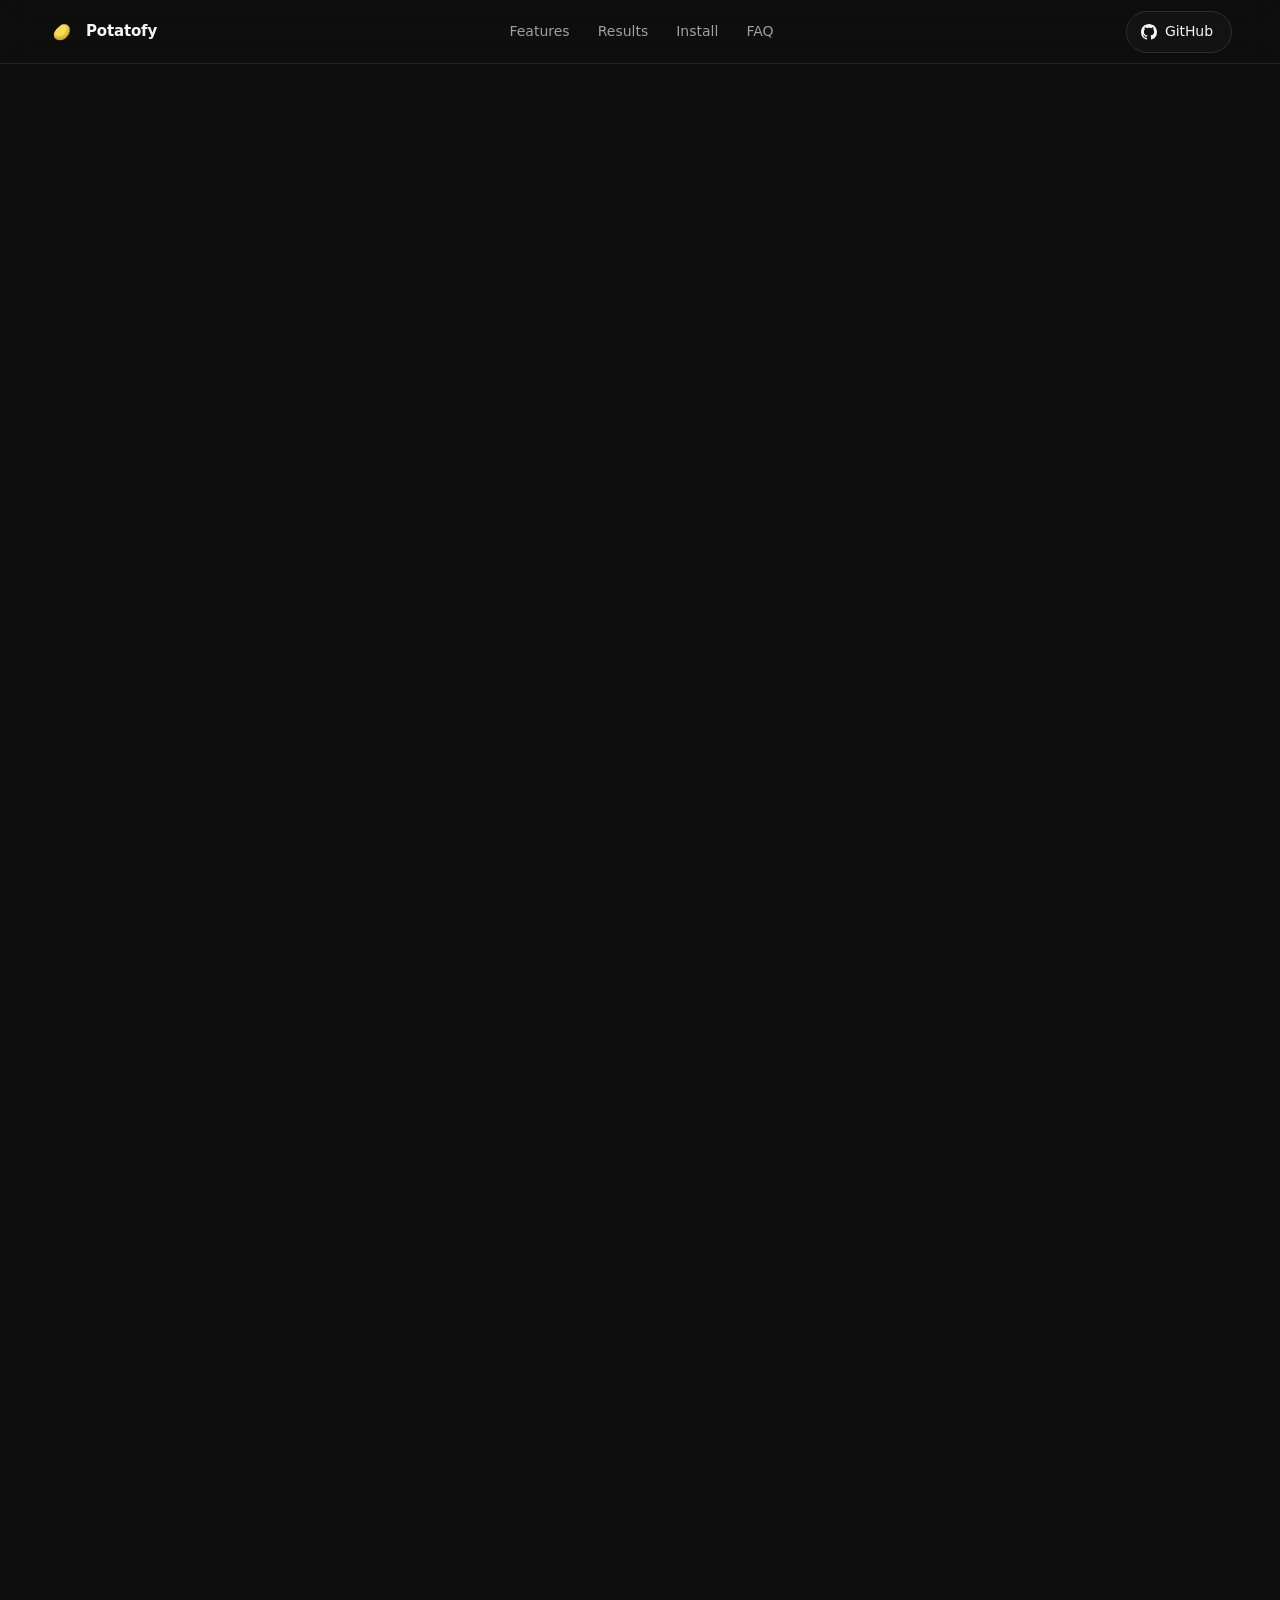
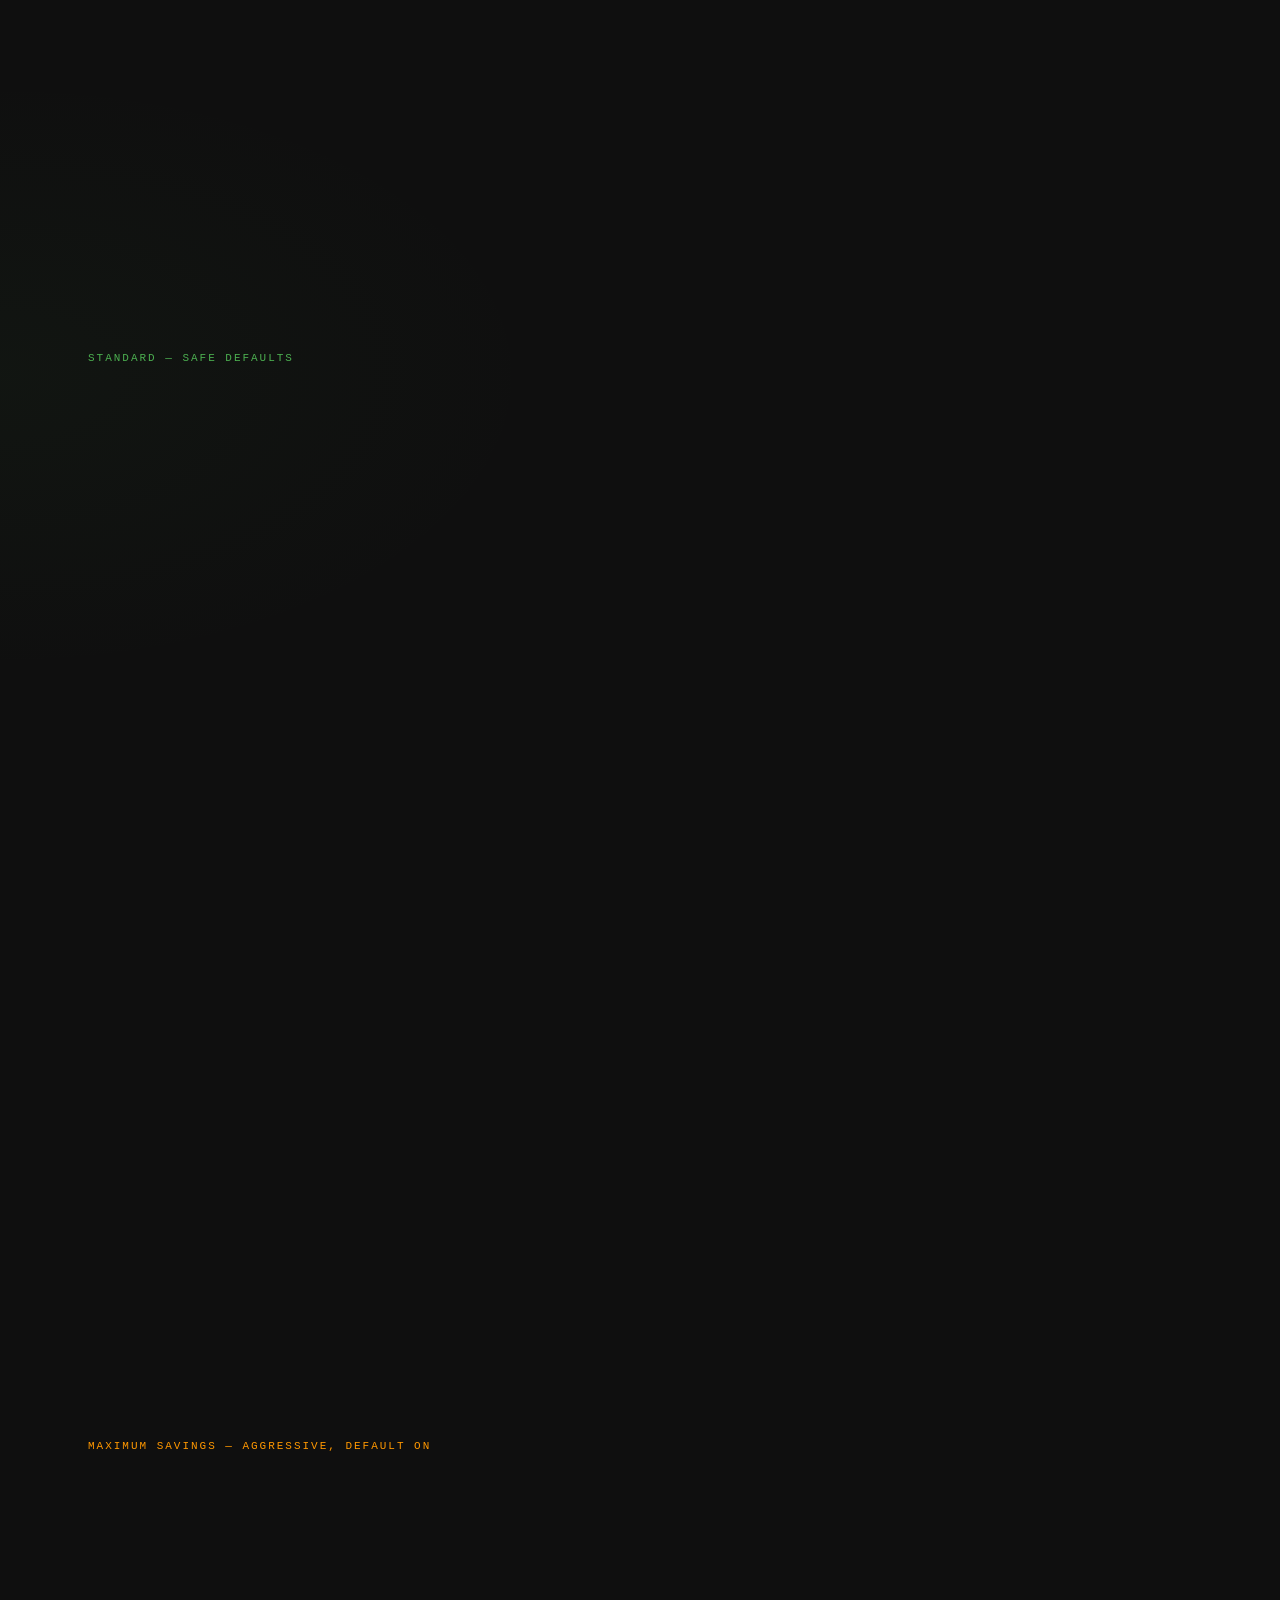
==== docs/index.html @ 61cb8445 "various improvement" ====
<!doctype html>
<html lang="en">
<head>
  <meta charset="utf-8" />
  <meta name="viewport" content="width=device-width, initial-scale=1" />
  <meta name="color-scheme" content="dark" />
  <title>Potatofy - Browsing for the underpowered</title>
  <meta name="description" content="A Chrome extension that reclaims memory, GPU, and bandwidth on Raspberry Pi and low-spec hardware. Block trackers, suspend idle tabs, freeze background JavaScript, kill autoplay, block 3rd-party scripts, and more." />

  <meta property="og:title" content="Potatofy - Browsing for the underpowered" />
  <meta property="og:description" content="Reclaims ~784 MB of RAM on a Raspberry Pi 5. 17 aggressive optimisations, all on by default." />
  <meta property="og:type" content="website" />
  <meta property="og:image" content="assets/potato.png" />
  <meta name="twitter:card" content="summary_large_image" />

  <link rel="icon" type="image/svg+xml" href="assets/favicon.svg" />
  <link rel="alternate icon" href="assets/icon48.png" />
  <link rel="stylesheet" href="styles.css" />
  <meta http-equiv="Content-Security-Policy" content="default-src 'self'; style-src 'self'; img-src 'self' data:; script-src 'self'" />
  <meta http-equiv="X-Content-Type-Options" content="nosniff" />
</head>
<body>

<a class="skip-link" href="#main">Skip to content</a>

<header class="nav">
  <a class="nav-brand" href="#top" aria-label="Potatofy home">
    <img src="assets/icon48.png" alt="" class="nav-logo" width="28" height="28" />
    <span class="nav-wordmark">Potatofy</span>
  </a>
  <nav class="nav-links" aria-label="Primary">
    <a href="#features">Features</a>
    <a href="#numbers">Results</a>
    <a href="#install">Install</a>
    <a href="#faq">FAQ</a>
  </nav>
  <a class="btn btn-ghost btn-github" href="https://github.com/Funnykid7/Potatofy-extension" target="_blank" rel="noopener">
    <svg viewBox="0 0 16 16" width="16" height="16" aria-hidden="true" fill="currentColor"><path d="M8 0C3.58 0 0 3.58 0 8a8 8 0 0 0 5.47 7.59c.4.07.55-.17.55-.38 0-.19-.01-.82-.01-1.49-2.01.37-2.53-.49-2.69-.94-.09-.23-.48-.94-.82-1.13-.28-.15-.68-.52-.01-.53.63-.01 1.08.58 1.23.82.72 1.21 1.87.87 2.33.66.07-.52.28-.87.51-1.07-1.78-.2-3.64-.89-3.64-3.95 0-.87.31-1.59.82-2.15-.08-.2-.36-1.02.08-2.12 0 0 .67-.21 2.2.82.64-.18 1.32-.27 2-.27.68 0 1.36.09 2 .27 1.53-1.04 2.2-.82 2.2-.82.44 1.1.16 1.92.08 2.12.51.56.82 1.27.82 2.15 0 3.07-1.87 3.75-3.65 3.95.29.25.54.73.54 1.48 0 1.07-.01 1.93-.01 2.2 0 .21.15.46.55.38A8.01 8.01 0 0 0 16 8c0-4.42-3.58-8-8-8Z"/></svg>
    <span>GitHub</span>
  </a>
</header>

<main id="main">

<a id="top" tabindex="-1"></a>

<section class="hero">
  <div class="hero-grid">
    <div class="hero-copy">
      <p class="eyebrow">Chromium MV3 extension · v1.1.4</p>
      <h1 class="hero-headline">Browsing for the<br/><em>underpowered.</em></h1>
      <p class="hero-sub">Potatofy strips out the heavy parts of the modern web so a Raspberry Pi (or any low-spec box) can still browse without melting. 17 features, all on by default, nothing phoning home.</p>
      <div class="hero-cta">
        <a class="btn btn-primary" href="#install">Install (unpacked)</a>
        <a class="btn btn-ghost" href="https://github.com/Funnykid7/Potatofy-extension" target="_blank" rel="noopener">
          <svg viewBox="0 0 16 16" width="16" height="16" aria-hidden="true" fill="currentColor"><path d="M8 0C3.58 0 0 3.58 0 8a8 8 0 0 0 5.47 7.59c.4.07.55-.17.55-.38 0-.19-.01-.82-.01-1.49-2.01.37-2.53-.49-2.69-.94-.09-.23-.48-.94-.82-1.13-.28-.15-.68-.52-.01-.53.63-.01 1.08.58 1.23.82.72 1.21 1.87.87 2.33.66.07-.52.28-.87.51-1.07-1.78-.2-3.64-.89-3.64-3.95 0-.87.31-1.59.82-2.15-.08-.2-.36-1.02.08-2.12 0 0 .67-.21 2.2.82.64-.18 1.32-.27 2-.27.68 0 1.36.09 2 .27 1.53-1.04 2.2-.82 2.2-.82.44 1.1.16 1.92.08 2.12.51.56.82 1.27.82 2.15 0 3.07-1.87 3.75-3.65 3.95.29.25.54.73.54 1.48 0 1.07-.01 1.93-.01 2.2 0 .21.15.46.55.38A8.01 8.01 0 0 0 16 8c0-4.42-3.58-8-8-8Z"/></svg>
          <span>View on GitHub</span>
        </a>
      </div>
    </div>

    <div class="hero-mock" aria-hidden="true">
      <div class="popup-mock">
        <div class="popup-head">
          <img src="assets/icon48.png" alt="" width="32" height="32" class="popup-logo" />
          <div class="popup-title">
            <strong>Potato<em>fy</em></strong>
            <span>guarding your potato</span>
          </div>
        </div>
        <div class="popup-stats">
          <div class="popup-stats-head">
            <span class="popup-stats-label">
              <select class="popup-scope-select" aria-label="Stats scope" tabindex="-1">
                <option>this session</option>
                <option>all-time</option>
              </select>
            </span>
            <span class="popup-stats-chip">example</span>
          </div>
          <div class="popup-stat-row">
            <span>RAM saved</span>
            <span class="num accent">784 MB</span>
          </div>
          <div class="popup-stat-row">
            <span>Bandwidth saved</span>
            <span class="num">12.4 MB</span>
          </div>
          <div class="popup-stat-row">
            <span>Time saved</span>
            <span class="num">~4.2 s</span>
          </div>
          <div class="popup-stat-row">
            <span>Requests blocked</span>
            <span class="num">312</span>
          </div>
          <div class="popup-stat-row">
            <span>3rd-party scripts</span>
            <span class="num warn">47</span>
          </div>
          <div class="popup-stat-row">
            <span>Tabs discarded</span>
            <span class="num">7</span>
          </div>
        </div>
        <div class="popup-section-label">Standard</div>
        <div class="popup-toggles">
          <div class="popup-toggle"><span>Block trackers &amp; ads</span><span class="sw on"></span></div>
          <div class="popup-toggle"><span>Suspend idle tabs</span><span class="sw on"></span></div>
          <div class="popup-toggle"><span>Freeze background JS</span><span class="sw on"></span></div>
          <div class="popup-toggle"><span>Lazy-load images</span><span class="sw on"></span></div>
          <div class="popup-toggle"><span>Kill heavy animations</span><span class="sw on"></span></div>
          <div class="popup-toggle"><span>Kill autoplay media</span><span class="sw on"></span></div>
          <div class="popup-toggle"><span>Strip prefetch hints</span><span class="sw on"></span></div>
          <div class="popup-toggle"><span>Pause background video</span><span class="sw on"></span></div>
        </div>
        <div class="popup-section-label popup-section-label--max">Maximum savings</div>
        <div class="popup-toggles">
          <div class="popup-toggle"><span>Block 3rd-party scripts</span><span class="sw on"></span></div>
          <div class="popup-toggle"><span>Site-specific killers</span><span class="sw on"></span></div>
          <div class="popup-toggle"><span>Defer video loading</span><span class="sw on"></span></div>
        </div>
      </div>
    </div>
  </div>
</section>

<section class="numbers" id="numbers">
  <div class="numbers-wrap">
    <p class="numbers-label">Peak memory reclaimed</p>
    <p class="numbers-stat"><span class="minus">-</span>784<span class="unit">MB</span></p>
    <p class="numbers-context">Measured on a Raspberry Pi 5 with 8 GB RAM, Chromium 148, identical browsing session. Roughly 17% of total peak memory, freed without changing how the web looks to you.</p>
  </div>
</section>

<section class="features" id="features">
  <header class="section-head">
    <h2>What it actually does.</h2>
    <p>Eight standard features and five aggressive maximum-savings features — all on by default. Flip any off, or whitelist a site with one click.</p>
  </header>

  <p class="features-group-label">Standard — safe defaults</p>
  <div class="bento">
    <article class="card card-wide card-feature">
      <div class="card-icon" aria-hidden="true">
        <svg viewBox="0 0 24 24" width="22" height="22" fill="none" stroke="currentColor" stroke-width="1.6" stroke-linecap="round" stroke-linejoin="round"><path d="M12 2 4 5v7c0 4.5 3.5 8.5 8 10 4.5-1.5 8-5.5 8-10V5l-8-3Z"/></svg>
      </div>
      <h3>Blocks trackers, ads &amp; web fonts before they load.</h3>
      <p>Network-layer blocking via Chrome's declarative rules — no per-request CPU cost. Around 250 rules cover the usual analytics, ad networks, and font CDNs.</p>
    </article>

    <article class="card card-feature">
      <div class="card-icon" aria-hidden="true">
        <svg viewBox="0 0 24 24" width="22" height="22" fill="none" stroke="currentColor" stroke-width="1.6" stroke-linecap="round" stroke-linejoin="round"><rect x="3" y="6" width="18" height="13" rx="2"/><path d="M3 10h18"/><circle cx="7" cy="8" r=".5" fill="currentColor"/></svg>
      </div>
      <h3>Discards idle tabs.</h3>
      <p>If you haven't touched a tab in a configurable interval (default 5 min), it goes to sleep. The tab stays in your strip; the memory does not.</p>
    </article>

    <article class="card card-feature">
      <div class="card-icon" aria-hidden="true">
        <svg viewBox="0 0 24 24" width="22" height="22" fill="none" stroke="currentColor" stroke-width="1.6" stroke-linecap="round" stroke-linejoin="round"><circle cx="12" cy="12" r="9"/><path d="M12 7v5l3 2"/></svg>
      </div>
      <h3>Freezes background timeouts and animation frames.</h3>
      <p>When a tab is hidden, one-shot <code>setTimeout</code> calls and <code>requestAnimationFrame</code> callbacks stop running. Repeating intervals are left alone so background polling loops keep working. Switch back and suppressed timers catch up.</p>
    </article>

    <article class="card card-feature">
      <div class="card-icon" aria-hidden="true">
        <svg viewBox="0 0 24 24" width="22" height="22" fill="none" stroke="currentColor" stroke-width="1.6" stroke-linecap="round" stroke-linejoin="round"><rect x="3" y="5" width="18" height="14" rx="2"/><path d="m10 9 5 3-5 3V9Z" fill="currentColor" stroke="none"/></svg>
      </div>
      <h3>Pauses background video &amp; defers loading.</h3>
      <p>The moment a tab loses focus, any playing video is paused and its preload is set to <code>none</code>. The decoder returns memory immediately. On a visible tab, videos also load on-demand rather than pre-buffering.</p>
    </article>

    <article class="card card-feature">
      <div class="card-icon" aria-hidden="true">
        <svg viewBox="0 0 24 24" width="22" height="22" fill="none" stroke="currentColor" stroke-width="1.6" stroke-linecap="round" stroke-linejoin="round"><path d="M4 12h8"/><path d="M4 6h16"/><path d="M4 18h12"/></svg>
      </div>
      <h3>Kills heavy CSS animations and prefetch hints.</h3>
      <p>Reduces all animation durations to near-zero and strips <code>preload</code>, <code>prefetch</code>, <code>preconnect</code>, and <code>modulepreload</code> link tags — the ones that load 40 things before you've read the first sentence.</p>
    </article>

    <article class="card card-feature">
      <div class="card-icon" aria-hidden="true">
        <svg viewBox="0 0 24 24" width="22" height="22" fill="none" stroke="currentColor" stroke-width="1.6" stroke-linecap="round" stroke-linejoin="round"><rect x="3" y="3" width="18" height="14" rx="2"/><path d="M3 9h18"/><path d="M8 21h8"/><path d="M12 17v4"/></svg>
      </div>
      <h3>Lazy-loads images and iframes.</h3>
      <p>Adds <code>loading=lazy</code>, <code>decoding=async</code>, and <code>fetchpriority=low</code> to images and iframes that don't already have them — stopping the browser from fetching off-screen assets the moment the page loads.</p>
    </article>

    <article class="card card-feature">
      <div class="card-icon" aria-hidden="true">
        <svg viewBox="0 0 24 24" width="22" height="22" fill="none" stroke="currentColor" stroke-width="1.6" stroke-linecap="round" stroke-linejoin="round"><path d="M9 18V5l12-2v13"/><circle cx="6" cy="18" r="3"/><circle cx="18" cy="16" r="3"/></svg>
      </div>
      <h3>Kills autoplay audio and video.</h3>
      <p>Strips the <code>autoplay</code> attribute and forces <code>preload=none</code> on audio elements, so media only starts loading when you decide to play it.</p>
    </article>

    <article class="card card-feature">
      <div class="card-icon" aria-hidden="true">
        <svg viewBox="0 0 24 24" width="22" height="22" fill="none" stroke="currentColor" stroke-width="1.6" stroke-linecap="round" stroke-linejoin="round"><path d="m5 12 5 5L20 7"/></svg>
      </div>
      <h3>Whitelist any site with one click.</h3>
      <p>Banking, video calls, sites that genuinely need full access. Open the popup, hit <em>Whitelist This Site</em>, done. All features are disabled for that host, instantly.</p>
    </article>
  </div>

  <p class="features-group-label features-group-label--max">Maximum savings — aggressive, default on</p>
  <div class="bento bento-max">
    <article class="card card-feature card-wide-max">
      <div class="card-icon card-icon--warn" aria-hidden="true">
        <svg viewBox="0 0 24 24" width="22" height="22" fill="none" stroke="currentColor" stroke-width="1.6" stroke-linecap="round" stroke-linejoin="round"><path d="M10.29 3.86 1.82 18a2 2 0 0 0 1.71 3h16.94a2 2 0 0 0 1.71-3L13.71 3.86a2 2 0 0 0-3.42 0Z"/><line x1="12" y1="9" x2="12" y2="13"/><line x1="12" y1="17" x2="12.01" y2="17"/></svg>
      </div>
      <h3>Blocks all 3rd-party scripts.</h3>
      <p>Every script not served from the page's own domain is dropped at the network layer. This eliminates most trackers, chat widgets, A/B testing frameworks, and social embeds. It will break some sites — that's what the whitelist is for.</p>
    </article>

    <article class="card card-feature">
      <div class="card-icon card-icon--warn" aria-hidden="true">
        <svg viewBox="0 0 24 24" width="22" height="22" fill="none" stroke="currentColor" stroke-width="1.6" stroke-linecap="round" stroke-linejoin="round"><rect x="3" y="3" width="18" height="18" rx="2"/><path d="M3 9h18M9 21V9"/></svg>
      </div>
      <h3>Blocks 3rd-party images everywhere.</h3>
      <p>Foreground potato mode extends image blocking to all tabs, not just the current one. This stops ad networks from burning bandwidth on images you never asked for.</p>
    </article>

    <article class="card card-feature card-killers">
      <div class="card-icon card-icon--warn" aria-hidden="true">
        <svg viewBox="0 0 24 24" width="22" height="22" fill="none" stroke="currentColor" stroke-width="1.6" stroke-linecap="round" stroke-linejoin="round"><circle cx="12" cy="12" r="10"/><line x1="4.93" y1="4.93" x2="19.07" y2="19.07"/></svg>
      </div>
      <h3>Hides DOM bloat on YouTube, Reddit, Twitter, Facebook, and more.</h3>
      <p>Site-specific CSS rules target and hide the heaviest non-content elements per domain: YouTube comments and recommended sidebar, Reddit trending feeds, Twitter's trending column, Facebook's right rail, Amazon sponsored rows, LinkedIn ads, and GitHub promoted content. The page still loads fully — you just don't see the noise.</p>
      <div class="site-killers-list" aria-hidden="true">
        <span>YouTube</span><span>Reddit</span><span>Twitter / X</span><span>Facebook</span><span>Instagram</span><span>LinkedIn</span><span>Amazon</span><span>NYTimes</span><span>CNN</span><span>GitHub</span>
      </div>
    </article>

    <article class="card card-feature">
      <div class="card-icon card-icon--warn" aria-hidden="true">
        <svg viewBox="0 0 24 24" width="22" height="22" fill="none" stroke="currentColor" stroke-width="1.6" stroke-linecap="round" stroke-linejoin="round"><path d="M22 12h-4l-3 9L9 3l-3 9H2"/></svg>
      </div>
      <h3>Auto-discards tabs under memory pressure.</h3>
      <p>Monitors free system RAM every 30 seconds. If available memory drops below a configurable threshold (default 500 MB free), idle tabs are discarded automatically — before Chrome starts doing it for you in a less orderly way.</p>
    </article>

    <article class="card card-feature">
      <div class="card-icon card-icon--warn" aria-hidden="true">
        <svg viewBox="0 0 24 24" width="22" height="22" fill="none" stroke="currentColor" stroke-width="1.6" stroke-linecap="round" stroke-linejoin="round"><path d="M21 15a2 2 0 0 1-2 2H7l-4 4V5a2 2 0 0 1 2-2h14a2 2 0 0 1 2 2z"/></svg>
      </div>
      <h3>Per-site JS and image kill, plus Boost mode.</h3>
      <p>The popup's <em>Kill JS here</em> and <em>Kill images here</em> buttons block all scripts or images on the current domain permanently. <em>Boost this tab</em> applies a temporary aggressive block on the current tab — useful for sites that are slow right now.</p>
    </article>
  </div>
</section>

<section class="compare" aria-labelledby="compare-h">
  <header class="section-head">
    <h2 id="compare-h">Before. After.</h2>
    <p>Peak memory across the three biggest Chromium processes on a Raspberry Pi 5, same browsing session, same tabs.</p>
  </header>

  <div class="bars" style="--max:4518">
    <div class="bar-group">
      <div class="bar-label">
        <span class="bar-name">Without Potatofy</span>
        <span class="bar-total num">4,518 MB</span>
      </div>
      <div class="bar-track" style="--total:4518" role="img" aria-label="4,518 megabytes total peak memory without Potatofy">
        <div class="seg seg-gpu" style="--w:1860"><span>GPU 1,860</span></div>
        <div class="seg seg-rend" style="--w:1178"><span>Renderer 1,178</span></div>
        <div class="seg seg-brow" style="--w:608"><span>Browser 608</span></div>
      </div>
    </div>

    <div class="bar-group">
      <div class="bar-label">
        <span class="bar-name accent">With Potatofy</span>
        <span class="bar-total num accent">3,734 MB</span>
      </div>
      <div class="bar-track" style="--total:3734" role="img" aria-label="3,734 megabytes total peak memory with Potatofy">
        <div class="seg seg-gpu" style="--w:1181"><span>GPU 1,181</span></div>
        <div class="seg seg-rend" style="--w:997"><span>Renderer 997</span></div>
        <div class="seg seg-brow" style="--w:532"><span>Browser 532</span></div>
      </div>
    </div>

    <ul class="bars-legend" aria-label="Bar segment legend">
      <li><span class="dot seg-gpu"></span>GPU process</li>
      <li><span class="dot seg-rend"></span>Main renderer</li>
      <li><span class="dot seg-brow"></span>Browser</li>
    </ul>
  </div>
</section>

<section class="install" id="install">
  <header class="section-head">
    <h2>Install in about a minute.</h2>
    <p>There is no Web Store listing yet. The whole repo is the extension — no build step, no <code>node_modules</code>.</p>
  </header>

  <ol class="steps">
    <li class="step">
      <div class="step-n">1</div>
      <div class="step-body">
        <h3>Clone the repo.</h3>
        <div class="clone">
          <code id="clone-cmd">git clone https://github.com/Funnykid7/Potatofy-extension.git</code>
          <button class="btn btn-mini" id="copy-btn" type="button" aria-label="Copy clone command">Copy</button>
        </div>
      </div>
    </li>
    <li class="step">
      <div class="step-n">2</div>
      <div class="step-body">
        <h3>Open <code>chrome://extensions</code> and turn on Developer mode.</h3>
        <p>The toggle is in the top-right corner. Same flow works on Chromium, Brave, Edge, and Arc.</p>
      </div>
    </li>
    <li class="step">
      <div class="step-n">3</div>
      <div class="step-body">
        <h3>Click <em>Load unpacked</em> and pick the cloned folder.</h3>
        <p>You should see a small potato icon land in your toolbar. That is the popup. Click it to configure features, whitelist sites, or check your savings stats.</p>
      </div>
    </li>
  </ol>
</section>

<section class="faq" id="faq">
  <header class="section-head">
    <h2>Common questions.</h2>
  </header>

  <div class="faq-list">
    <details>
      <summary>Will it break sites?</summary>
      <p>The Standard features (tab suspension, JS freeze, lazy images, animation kill, etc.) are conservative — they affect background behaviour and loading hints, not how content renders. The Maximum Savings features are more aggressive. <strong>Blocking 3rd-party scripts by default will break some sites</strong> — anything that relies on a CDN-hosted script for core functionality (certain payment flows, site-hosted Google Fonts, some login buttons). The fix is one click: open the popup and hit <em>Whitelist This Site</em>. The whitelist is per-domain and permanent until you remove it.</p>
    </details>
    <details>
      <summary>What is the "Maximum savings" section?</summary>
      <p>These are features that deliver the biggest gains but can cause breakage on some sites. All five are on by default: block 3rd-party scripts, block 3rd-party images in the foreground (Foreground Potato Mode), site-specific element killers, defer video loading, and memory pressure auto-discard. If a site stops working, open the popup, hit <em>Whitelist This Site</em>, and all features are suspended for that domain instantly. You can also toggle individual features off globally from the popup.</p>
    </details>
    <details>
      <summary>Why Raspberry Pi specifically?</summary>
      <p>Because the Pi is the loudest example of "modern hardware that should be enough but isn't, because the web is heavier than it should be." Potatofy works on any low-spec machine: old laptops, Chromebooks, mini PCs. The Pi is just where the difference is most dramatic.</p>
    </details>
    <details>
      <summary>What does "Boost this tab" do?</summary>
      <p>Boost installs a temporary, tab-scoped block on all 3rd-party scripts, images, and media for the current tab only, then reloads it. It is a one-tab version of the global 3rd-party block — useful for a site that is loading slowly right now without touching your global settings. The boost clears automatically when you navigate away from the domain or close the tab.</p>
    </details>
    <details>
      <summary>Does it phone home?</summary>
      <p>No. There is no analytics, no telemetry, no remote rule fetch. The whole rule list ships in the repo. Your settings can optionally sync to your Chrome profile via Chrome's own <code>chrome.storage.sync</code> (which routes through Google's servers). That is opt-in and off by default. We do not run any server.</p>
    </details>
    <details>
      <summary>Can I sync my settings across machines?</summary>
      <p>Yes, opt-in. Open the popup, go to the <em>Per-site &amp; storage</em> section, and toggle <em>Sync settings to Google</em>. Feature toggles sync immediately. Site lists (whitelist + per-site kill settings) only sync if you also toggle <em>Also sync site lists</em> — those describe your browsing habits so they default to local-only. Turning cloud sync off purges the remote copy.</p>
    </details>
    <details>
      <summary>Is it free?</summary>
      <p>Yes, and the source is GPLv3. Read it, change it, fork it.</p>
    </details>
    <details>
      <summary>Can I trust the numbers?</summary>
      <p>The before/after bar chart comes from a real Pi 5 with Chromium's built-in memory tracing, comparing the same set of tabs with and without the extension. The popup's own savings counter is an estimate based on per-event weights (e.g. 60 MB per tab discarded, 80 KB per blocked request) — not a kernel-level measurement. It is meant to show direction and relative impact, not lab precision.</p>
    </details>
  </div>
</section>

</main>

<footer class="foot">
  <div class="foot-grid">
    <div class="foot-brand">
      <img src="assets/icon48.png" alt="" width="28" height="28" />
      <div>
        <p class="foot-name">Potatofy</p>
        <p class="foot-tag">Made for Raspberry Pi and other potatoes.</p>
      </div>
    </div>
    <div class="foot-links">
      <a class="btn btn-ghost" href="https://github.com/Funnykid7/Potatofy-extension" target="_blank" rel="noopener">
        <svg viewBox="0 0 16 16" width="16" height="16" aria-hidden="true" fill="currentColor"><path d="M8 0C3.58 0 0 3.58 0 8a8 8 0 0 0 5.47 7.59c.4.07.55-.17.55-.38 0-.19-.01-.82-.01-1.49-2.01.37-2.53-.49-2.69-.94-.09-.23-.48-.94-.82-1.13-.28-.15-.68-.52-.01-.53.63-.01 1.08.58 1.23.82.72 1.21 1.87.87 2.33.66.07-.52.28-.87.51-1.07-1.78-.2-3.64-.89-3.64-3.95 0-.87.31-1.59.82-2.15-.08-.2-.36-1.02.08-2.12 0 0 .67-.21 2.2.82.64-.18 1.32-.27 2-.27.68 0 1.36.09 2 .27 1.53-1.04 2.2-.82 2.2-.82.44 1.1.16 1.92.08 2.12.51.56.82 1.27.82 2.15 0 3.07-1.87 3.75-3.65 3.95.29.25.54.73.54 1.48 0 1.07-.01 1.93-.01 2.2 0 .21.15.46.55.38A8.01 8.01 0 0 0 16 8c0-4.42-3.58-8-8-8Z"/></svg>
        <span>View on GitHub</span>
      </a>
      <a class="btn btn-ghost" href="privacy.html" rel="noopener">
        <svg viewBox="0 0 16 16" width="16" height="16" aria-hidden="true" fill="currentColor"><path d="M8 0C3.58 0 0 3.58 0 8s3.58 8 8 8 8-3.58 8-8-3.58-8-8-8zm1 11H7v2h2v-2zm0-8H7v6h2V3z"/></svg>
        <span>Privacy Policy</span>
      </a>
    </div>
    <p class="foot-meta">GPLv3 licensed. No trackers on this page either. v1.1.4</p>
  </div>
</footer>

<script src="script.js" defer></script>
</body>
</html>
---- docs/styles.css ----
/* ============================================================
   Potatofy marketing site
   Dark theme, one accent (#4caf50), restrained motion.
   ============================================================ */

:root {
  --bg: #0f0f0f;
  --surface: #161616;
  --surface-2: #1a1a1a;
  --surface-3: #202020;
  --border: #232323;
  --border-strong: #2f2f2f;

  --text: #f5f5f5;
  --text-mute: #a0a0a0;
  --text-dim: #666666;

  --accent: #4caf50;
  --accent-soft: rgba(76, 175, 80, 0.12);
  --accent-border: rgba(76, 175, 80, 0.32);

  --gpu-color: #4caf50;
  --rend-color: #6ec1ff;
  --brow-color: #c08aff;

  --radius: 10px;
  --radius-lg: 14px;
  --radius-pill: 999px;

  --space-1: 0.5rem;
  --space-2: 1rem;
  --space-3: 1.5rem;
  --space-4: 2rem;
  --space-5: 3rem;
  --space-6: 5rem;
  --space-7: 7rem;

  --font-sans: -apple-system, BlinkMacSystemFont, "Segoe UI", Roboto, system-ui, "Helvetica Neue", Arial, sans-serif;
  --font-mono: ui-monospace, "SF Mono", "JetBrains Mono", Menlo, Consolas, monospace;

  --container: 1200px;
}

* { box-sizing: border-box; }

html, body {
  margin: 0;
  padding: 0;
  background: var(--bg);
  color: var(--text);
  font-family: var(--font-sans);
  font-size: 16px;
  line-height: 1.55;
  -webkit-font-smoothing: antialiased;
  text-rendering: optimizeLegibility;
}

body {
  overflow-x: hidden;
  background:
    radial-gradient(1200px 700px at 80% -10%, rgba(76, 175, 80, 0.06), transparent 60%),
    radial-gradient(900px 500px at 0% 30%, rgba(76, 175, 80, 0.04), transparent 60%),
    var(--bg);
}

img { max-width: 100%; display: block; }
a { color: inherit; text-decoration: none; }
button { font: inherit; cursor: pointer; }
code, .num { font-family: var(--font-mono); font-variant-numeric: tabular-nums; }

.skip-link {
  position: absolute;
  left: -9999px;
  top: 0;
  background: var(--accent);
  color: #000;
  padding: 8px 12px;
  border-radius: 6px;
  z-index: 100;
}
.skip-link:focus { left: 12px; top: 12px; }

:focus-visible {
  outline: 2px solid var(--accent);
  outline-offset: 3px;
  border-radius: 4px;
}

/* ============================================================
   NAV
   ============================================================ */

.nav {
  position: sticky;
  top: 0;
  z-index: 30;
  display: flex;
  align-items: center;
  justify-content: space-between;
  gap: var(--space-3);
  padding: 14px clamp(20px, 4vw, 48px);
  height: 64px;
  background: rgba(15, 15, 15, 0.72);
  backdrop-filter: blur(14px) saturate(140%);
  -webkit-backdrop-filter: blur(14px) saturate(140%);
  border-bottom: 1px solid var(--border);
}

.nav-brand {
  display: flex;
  align-items: center;
  gap: 10px;
  font-weight: 600;
  letter-spacing: -0.01em;
}
.nav-logo { border-radius: 6px; }
.nav-wordmark { font-size: 15px; }

.nav-links {
  display: flex;
  gap: 28px;
  font-size: 14px;
  color: var(--text-mute);
}
.nav-links a {
  position: relative;
  transition: color 180ms ease;
}
.nav-links a:hover { color: var(--text); }

/* ============================================================
   BUTTONS
   ============================================================ */

.btn {
  display: inline-flex;
  align-items: center;
  justify-content: center;
  gap: 8px;
  height: 42px;
  padding: 0 18px;
  border-radius: var(--radius-pill);
  font-size: 14px;
  font-weight: 500;
  letter-spacing: -0.005em;
  border: 1px solid transparent;
  transition: transform 140ms ease, background 180ms ease, border-color 180ms ease, color 180ms ease;
  white-space: nowrap;
}
.btn:active { transform: translateY(1px); }

.btn-primary {
  background: var(--accent);
  color: #062a09;
  border-color: var(--accent);
  box-shadow: 0 8px 28px -10px rgba(76, 175, 80, 0.6);
}
.btn-primary:hover { background: #5cb860; border-color: #5cb860; }

.btn-ghost {
  background: rgba(255, 255, 255, 0.02);
  color: var(--text);
  border-color: var(--border-strong);
}
.btn-ghost:hover {
  background: rgba(255, 255, 255, 0.05);
  border-color: #3a3a3a;
}

.btn-mini {
  height: 32px;
  padding: 0 12px;
  font-size: 12px;
  font-weight: 500;
  border-radius: 6px;
  background: var(--surface-3);
  color: var(--text);
  border: 1px solid var(--border-strong);
}
.btn-mini:hover { background: #2a2a2a; }
.btn-mini.copied { background: var(--accent); color: #062a09; border-color: var(--accent); }

.btn-github { padding-left: 14px; }

/* ============================================================
   GENERIC SECTION HEAD
   ============================================================ */

.section-head {
  max-width: 720px;
  margin: 0 0 var(--space-5);
}
.section-head h2 {
  font-size: clamp(2rem, 4.5vw, 3.25rem);
  line-height: 1.05;
  font-weight: 700;
  letter-spacing: -0.025em;
  margin: 0 0 12px;
}
.section-head p {
  font-size: 1.05rem;
  color: var(--text-mute);
  margin: 0;
  max-width: 60ch;
}

.eyebrow {
  display: inline-block;
  font-family: var(--font-mono);
  font-size: 11px;
  letter-spacing: 0.18em;
  text-transform: uppercase;
  color: var(--accent);
  background: var(--accent-soft);
  border: 1px solid var(--accent-border);
  padding: 6px 10px;
  border-radius: var(--radius-pill);
  margin: 0 0 var(--space-3);
}

/* ============================================================
   HERO
   ============================================================ */

.hero {
  position: relative;
  padding: clamp(48px, 7vw, 96px) clamp(20px, 4vw, 48px) clamp(64px, 9vw, 120px);
  max-width: var(--container);
  margin: 0 auto;
}

.hero-grid {
  display: grid;
  grid-template-columns: 1.15fr 1fr;
  align-items: center;
  gap: clamp(32px, 5vw, 80px);
}

.hero-copy { max-width: 620px; }

.hero-headline {
  font-size: clamp(2.5rem, 6vw, 4.75rem);
  line-height: 1.02;
  font-weight: 700;
  letter-spacing: -0.035em;
  margin: 0 0 var(--space-3);
}
.hero-headline em {
  font-style: italic;
  font-weight: 700;
  color: var(--accent);
  line-height: 1.1;
  padding-bottom: 4px;
  display: inline-block;
}

.hero-sub {
  font-size: clamp(1rem, 1.4vw, 1.15rem);
  color: var(--text-mute);
  max-width: 56ch;
  margin: 0 0 var(--space-4);
}

.hero-cta {
  display: flex;
  flex-wrap: wrap;
  gap: 12px;
}

/* Popup mockup (real recreation of the actual extension popup) */
.hero-mock {
  position: relative;
  display: flex;
  justify-content: center;
}
.hero-mock::before {
  content: "";
  position: absolute;
  inset: -40px -10px;
  background:
    radial-gradient(closest-side, rgba(76, 175, 80, 0.18), transparent 70%);
  filter: blur(20px);
  z-index: 0;
  pointer-events: none;
}

.popup-mock {
  position: relative;
  z-index: 1;
  width: 320px;
  background: var(--surface-2);
  border: 1px solid var(--border);
  border-radius: var(--radius-lg);
  padding: 18px;
  box-shadow:
    0 30px 80px -20px rgba(0, 0, 0, 0.7),
    0 0 0 1px rgba(255, 255, 255, 0.02) inset;
  transform: rotate(-1.5deg);
  transition: transform 400ms cubic-bezier(0.2, 0.8, 0.2, 1);
}
.hero-mock:hover .popup-mock { transform: rotate(0deg); }

.popup-head {
  display: flex;
  align-items: center;
  gap: 12px;
  padding-bottom: 14px;
  border-bottom: 1px solid var(--border);
  margin-bottom: 14px;
}
.popup-logo { border-radius: 7px; }
.popup-title strong {
  display: block;
  font-size: 15px;
  color: #f5f5f5;
  font-weight: 600;
}
.popup-title span {
  font-size: 11px;
  color: var(--text-dim);
}

.popup-stats {
  background: var(--surface);
  border: 1px solid var(--border);
  border-radius: 8px;
  padding: 12px;
  margin-bottom: 14px;
}
.popup-stats-head {
  display: flex;
  justify-content: space-between;
  align-items: center;
  margin-bottom: 10px;
}
.popup-stats-label {
  font-family: var(--font-mono);
  font-size: 10px;
  letter-spacing: 0.12em;
  text-transform: uppercase;
  color: var(--text-dim);
}
.popup-stats-chip {
  display: inline-flex;
  align-items: center;
  gap: 6px;
  font-family: var(--font-mono);
  font-size: 10px;
  letter-spacing: 0.08em;
  text-transform: uppercase;
  color: var(--accent);
  padding: 2px 6px;
  border-radius: 4px;
  background: var(--accent-soft);
  border: 1px solid var(--accent-border);
}
.popup-stats-chip::before {
  content: "";
  width: 6px; height: 6px;
  border-radius: 50%;
  background: var(--accent);
  box-shadow: 0 0 6px var(--accent);
}

.popup-stat-row {
  display: flex;
  justify-content: space-between;
  align-items: baseline;
  font-size: 13px;
  color: var(--text-mute);
  padding: 4px 0;
}
.popup-stat-row .num { color: var(--text); font-size: 13px; }
.popup-stat-row .num.accent { color: var(--accent); font-weight: 600; }
.popup-stat-row .num.warn { color: #ff9800; font-weight: 600; }

.popup-scope-select {
  font-family: var(--font-mono);
  font-size: 10px;
  letter-spacing: 0.12em;
  text-transform: uppercase;
  color: var(--text-dim);
  background: transparent;
  border: none;
  outline: none;
  cursor: default;
  pointer-events: none;
  -webkit-appearance: none;
  appearance: none;
}

.popup-section-label {
  font-family: var(--font-mono);
  font-size: 9.5px;
  letter-spacing: 0.14em;
  text-transform: uppercase;
  color: var(--text-dim);
  padding: 8px 4px 4px;
  margin-top: 6px;
  border-top: 1px solid var(--border);
}
.popup-section-label--max { color: #ff9800; opacity: 0.8; }

.popup-toggles {
  display: flex;
  flex-direction: column;
  gap: 2px;
}
.popup-toggle {
  display: flex;
  justify-content: space-between;
  align-items: center;
  font-size: 12.5px;
  color: var(--text);
  padding: 8px 4px;
  border-bottom: 1px solid var(--border);
}
.popup-toggle:last-child { border-bottom: 0; }

.sw {
  width: 28px;
  height: 16px;
  background: var(--surface-3);
  border-radius: var(--radius-pill);
  position: relative;
  transition: background 200ms ease;
}
.sw::after {
  content: "";
  position: absolute;
  top: 2px;
  left: 2px;
  width: 12px;
  height: 12px;
  background: #888;
  border-radius: 50%;
  transition: transform 200ms ease, background 200ms ease;
}
.sw.on { background: var(--accent); }
.sw.on::after { transform: translateX(12px); background: #062a09; }

/* ============================================================
   THE NUMBER
   ============================================================ */

.numbers {
  padding: clamp(64px, 9vw, 120px) clamp(20px, 4vw, 48px);
  max-width: var(--container);
  margin: 0 auto;
  text-align: center;
}
.numbers-wrap { display: inline-block; max-width: 900px; }

.numbers-label {
  font-family: var(--font-mono);
  font-size: 12px;
  letter-spacing: 0.2em;
  text-transform: uppercase;
  color: var(--text-dim);
  margin: 0 0 var(--space-3);
}

.numbers-stat {
  font-family: var(--font-mono);
  font-weight: 700;
  font-size: clamp(5rem, 17vw, 14rem);
  line-height: 0.92;
  letter-spacing: -0.05em;
  color: var(--accent);
  margin: 0 0 var(--space-3);
  display: inline-flex;
  align-items: baseline;
}
.numbers-stat .minus { font-weight: 500; opacity: 0.7; padding-right: 0.05em; }
.numbers-stat .unit {
  font-size: 0.22em;
  letter-spacing: 0.05em;
  margin-left: 0.18em;
  color: var(--accent);
  opacity: 0.85;
  font-weight: 600;
}

.numbers-context {
  font-size: 1.05rem;
  color: var(--text-mute);
  max-width: 56ch;
  margin: 0 auto;
}

/* ============================================================
   FEATURES (bento with rhythm)
   ============================================================ */

.features {
  padding: clamp(56px, 8vw, 100px) clamp(20px, 4vw, 48px);
  max-width: var(--container);
  margin: 0 auto;
}

.bento {
  display: grid;
  grid-template-columns: repeat(12, 1fr);
  gap: 16px;
}

.card {
  background: var(--surface);
  border: 1px solid var(--border);
  border-radius: var(--radius-lg);
  padding: clamp(20px, 2.4vw, 28px);
  transition: border-color 200ms ease, transform 200ms ease, background 200ms ease;
}
.card:hover {
  border-color: #303030;
  background: #181818;
}

.card-feature h3 {
  font-size: 1.12rem;
  font-weight: 600;
  line-height: 1.3;
  letter-spacing: -0.015em;
  margin: 0 0 8px;
  color: var(--text);
}
.card-feature p {
  font-size: 0.94rem;
  color: var(--text-mute);
  margin: 0;
  max-width: 52ch;
  line-height: 1.55;
}

.card-icon {
  width: 40px;
  height: 40px;
  border-radius: 10px;
  background: var(--accent-soft);
  border: 1px solid var(--accent-border);
  color: var(--accent);
  display: inline-flex;
  align-items: center;
  justify-content: center;
  margin-bottom: 16px;
}

/* Group label between feature sections */
.features-group-label {
  font-family: var(--font-mono);
  font-size: 11px;
  letter-spacing: 0.18em;
  text-transform: uppercase;
  color: var(--accent);
  margin: 0 0 16px;
  padding: 0;
}
.features-group-label--max {
  color: #ff9800;
  margin-top: var(--space-5);
}

/* Standard bento: row1 7+5, row2 5+7, row3 6+6, row4 6+6 */
.bento .card:nth-child(1) { grid-column: span 7; }
.bento .card:nth-child(2) { grid-column: span 5; }
.bento .card:nth-child(3) { grid-column: span 5; }
.bento .card:nth-child(4) { grid-column: span 7; }
.bento .card:nth-child(5) { grid-column: span 6; }
.bento .card:nth-child(6) { grid-column: span 6; }
.bento .card:nth-child(7) { grid-column: span 6; }
.bento .card:nth-child(8) { grid-column: span 6; }

/* Maximum savings bento: wide+narrow, narrow+wide, full */
.bento-max .card:nth-child(1) { grid-column: span 8; }
.bento-max .card:nth-child(2) { grid-column: span 4; }
.bento-max .card:nth-child(3) { grid-column: span 6; }
.bento-max .card:nth-child(4) { grid-column: span 6; }
.bento-max .card:nth-child(5) { grid-column: span 12; }

.card-wide {
  background:
    radial-gradient(600px 200px at 0% 0%, rgba(76, 175, 80, 0.08), transparent 70%),
    var(--surface);
}

.card-wide-max {
  background:
    radial-gradient(600px 200px at 0% 0%, rgba(255, 152, 0, 0.07), transparent 70%),
    var(--surface);
}

/* Warn-tinted icon for max-savings cards */
.card-icon--warn {
  background: rgba(255, 152, 0, 0.1);
  border-color: rgba(255, 152, 0, 0.28);
  color: #ff9800;
}

/* Site killers pill list */
.site-killers-list {
  display: flex;
  flex-wrap: wrap;
  gap: 6px;
  margin-top: 14px;
}
.site-killers-list span {
  font-family: var(--font-mono);
  font-size: 11px;
  padding: 3px 8px;
  border-radius: var(--radius-pill);
  background: rgba(255, 152, 0, 0.08);
  border: 1px solid rgba(255, 152, 0, 0.22);
  color: #ffa733;
  white-space: nowrap;
}

/* ============================================================
   COMPARE (before/after bars)
   ============================================================ */

.compare {
  padding: clamp(56px, 8vw, 100px) clamp(20px, 4vw, 48px);
  max-width: var(--container);
  margin: 0 auto;
}

.bars {
  background: var(--surface);
  border: 1px solid var(--border);
  border-radius: var(--radius-lg);
  padding: clamp(24px, 3vw, 40px);
  display: flex;
  flex-direction: column;
  gap: 28px;
}

.bar-group { display: flex; flex-direction: column; gap: 10px; }

.bar-label {
  display: flex;
  justify-content: space-between;
  align-items: baseline;
  font-size: 14px;
}
.bar-name { color: var(--text-mute); }
.bar-name.accent { color: var(--accent); }
.bar-total { color: var(--text); font-weight: 600; }
.bar-total.accent { color: var(--accent); }

.bar-track {
  display: flex;
  width: calc((var(--total, 1) / var(--max, 1)) * 100%);
  min-width: 220px;
  height: 56px;
  border-radius: 10px;
  overflow: hidden;
  background: var(--surface-3);
  border: 1px solid var(--border);
  transition: width 800ms cubic-bezier(0.16, 1, 0.3, 1);
}

.seg {
  height: 100%;
  display: flex;
  align-items: center;
  padding: 0 14px;
  font-family: var(--font-mono);
  font-size: 12px;
  color: #062a09;
  white-space: nowrap;
  overflow: hidden;
  /* width is set in JS based on data-w (clamped against the max), keep CSS fallback */
  flex: var(--w, 1) 0 0;
  min-width: 0;
}
.seg span { text-overflow: ellipsis; overflow: hidden; }
.seg-gpu  { background: var(--gpu-color); }
.seg-rend { background: var(--rend-color); color: #042033; }
.seg-brow { background: var(--brow-color); color: #240a3a; }

.bars-legend {
  display: flex;
  flex-wrap: wrap;
  gap: 18px;
  list-style: none;
  margin: 4px 0 0;
  padding: 0;
  font-size: 13px;
  color: var(--text-mute);
}
.bars-legend li { display: inline-flex; align-items: center; gap: 8px; }
.dot {
  width: 10px;
  height: 10px;
  border-radius: 50%;
  display: inline-block;
}

/* ============================================================
   INSTALL
   ============================================================ */

.install {
  padding: clamp(56px, 8vw, 100px) clamp(20px, 4vw, 48px);
  max-width: var(--container);
  margin: 0 auto;
}

.steps {
  list-style: none;
  margin: 0;
  padding: 0;
  display: grid;
  grid-template-columns: repeat(3, 1fr);
  gap: 16px;
}
.step {
  background: var(--surface);
  border: 1px solid var(--border);
  border-radius: var(--radius-lg);
  padding: 24px;
  display: flex;
  flex-direction: column;
  gap: 14px;
}
.step-n {
  width: 36px;
  height: 36px;
  border-radius: 50%;
  background: var(--accent-soft);
  border: 1px solid var(--accent-border);
  color: var(--accent);
  font-family: var(--font-mono);
  font-weight: 600;
  display: inline-flex;
  align-items: center;
  justify-content: center;
}
.step-body h3 {
  font-size: 1.05rem;
  font-weight: 600;
  letter-spacing: -0.01em;
  margin: 0 0 6px;
  line-height: 1.35;
}
.step-body h3 em {
  font-style: italic;
  color: var(--accent);
}
.step-body p {
  font-size: 0.92rem;
  color: var(--text-mute);
  margin: 0;
  line-height: 1.55;
}
.step-body code {
  background: var(--surface-3);
  border: 1px solid var(--border-strong);
  padding: 1px 6px;
  border-radius: 4px;
  font-size: 0.86em;
  color: var(--text);
}

.clone {
  display: flex;
  align-items: center;
  gap: 8px;
  background: var(--bg);
  border: 1px solid var(--border-strong);
  border-radius: 8px;
  padding: 8px 8px 8px 12px;
  margin-top: 4px;
}
.clone code {
  font-size: 12.5px;
  color: var(--text);
  background: transparent;
  border: 0;
  padding: 0;
  flex: 1;
  overflow-x: auto;
  white-space: nowrap;
}

/* ============================================================
   FAQ
   ============================================================ */

.faq {
  padding: clamp(56px, 8vw, 100px) clamp(20px, 4vw, 48px);
  max-width: var(--container);
  margin: 0 auto;
}

.faq-list {
  display: flex;
  flex-direction: column;
  border-top: 1px solid var(--border);
}
.faq-list details {
  border-bottom: 1px solid var(--border);
  padding: 18px 4px;
}
.faq-list summary {
  list-style: none;
  cursor: pointer;
  display: flex;
  justify-content: space-between;
  align-items: center;
  gap: 16px;
  font-size: 1.05rem;
  font-weight: 500;
  color: var(--text);
  letter-spacing: -0.01em;
}
.faq-list summary::-webkit-details-marker { display: none; }
.faq-list summary::after {
  content: "+";
  font-family: var(--font-mono);
  font-size: 22px;
  color: var(--text-dim);
  transition: transform 200ms ease, color 200ms ease;
  line-height: 1;
}
.faq-list details[open] summary::after {
  content: "−";
  color: var(--accent);
}
.faq-list details p {
  color: var(--text-mute);
  font-size: 0.98rem;
  margin: 12px 0 4px;
  max-width: 68ch;
}

/* ============================================================
   FOOTER
   ============================================================ */

.foot {
  padding: clamp(40px, 5vw, 64px) clamp(20px, 4vw, 48px);
  max-width: var(--container);
  margin: 0 auto;
  border-top: 1px solid var(--border);
  margin-top: var(--space-5);
}
.foot-grid {
  display: grid;
  grid-template-columns: 1fr auto;
  align-items: center;
  gap: 20px;
  row-gap: 16px;
}
.foot-brand {
  display: flex;
  align-items: center;
  gap: 14px;
}
.foot-brand img { border-radius: 6px; }
.foot-name {
  margin: 0;
  font-weight: 600;
  letter-spacing: -0.01em;
}
.foot-tag {
  margin: 2px 0 0;
  color: var(--text-mute);
  font-size: 13px;
}
.foot-links { justify-self: end; }
.foot-meta {
  grid-column: 1 / -1;
  margin: 8px 0 0;
  font-family: var(--font-mono);
  font-size: 12px;
  color: var(--text-dim);
  letter-spacing: 0.04em;
}

/* ============================================================
   REVEAL ANIMATION (gated by JS + reduced motion)
   ============================================================ */

.reveal {
  opacity: 0;
  transform: translateY(16px);
  transition: opacity 600ms ease, transform 600ms cubic-bezier(0.16, 1, 0.3, 1);
  will-change: opacity, transform;
}
.reveal.in {
  opacity: 1;
  transform: translateY(0);
}

@media (prefers-reduced-motion: reduce) {
  *, *::before, *::after {
    animation-duration: 0.001ms !important;
    animation-iteration-count: 1 !important;
    transition-duration: 0.001ms !important;
  }
  .reveal { opacity: 1; transform: none; }
  .popup-mock { transform: none; }
}

/* ============================================================
   RESPONSIVE
   ============================================================ */

@media (max-width: 960px) {
  .hero-grid {
    grid-template-columns: 1fr;
    gap: 40px;
  }
  .hero-mock { order: 2; }
  .hero-copy { order: 1; }

  .bento .card,
  .bento-max .card { grid-column: span 12 !important; }

  .steps { grid-template-columns: 1fr; }
}

@media (max-width: 720px) {
  .nav { padding: 12px 18px; height: 60px; }
  .nav-links { display: none; }
  .nav-wordmark { font-size: 14px; }

  .hero { padding-top: 36px; padding-bottom: 48px; }
  .hero-headline { font-size: clamp(2.25rem, 9vw, 3rem); }
  .popup-mock { width: 100%; max-width: 340px; }

  .numbers { padding: 64px 18px; }
  .numbers-stat { font-size: clamp(4.5rem, 24vw, 7rem); }

  .bar-track { height: 44px; }
  .seg { padding: 0 8px; font-size: 11px; }

  .foot-grid { grid-template-columns: 1fr; }
  .foot-links { justify-self: start; }
}

@media (max-width: 480px) {
  .seg span { display: none; }
}
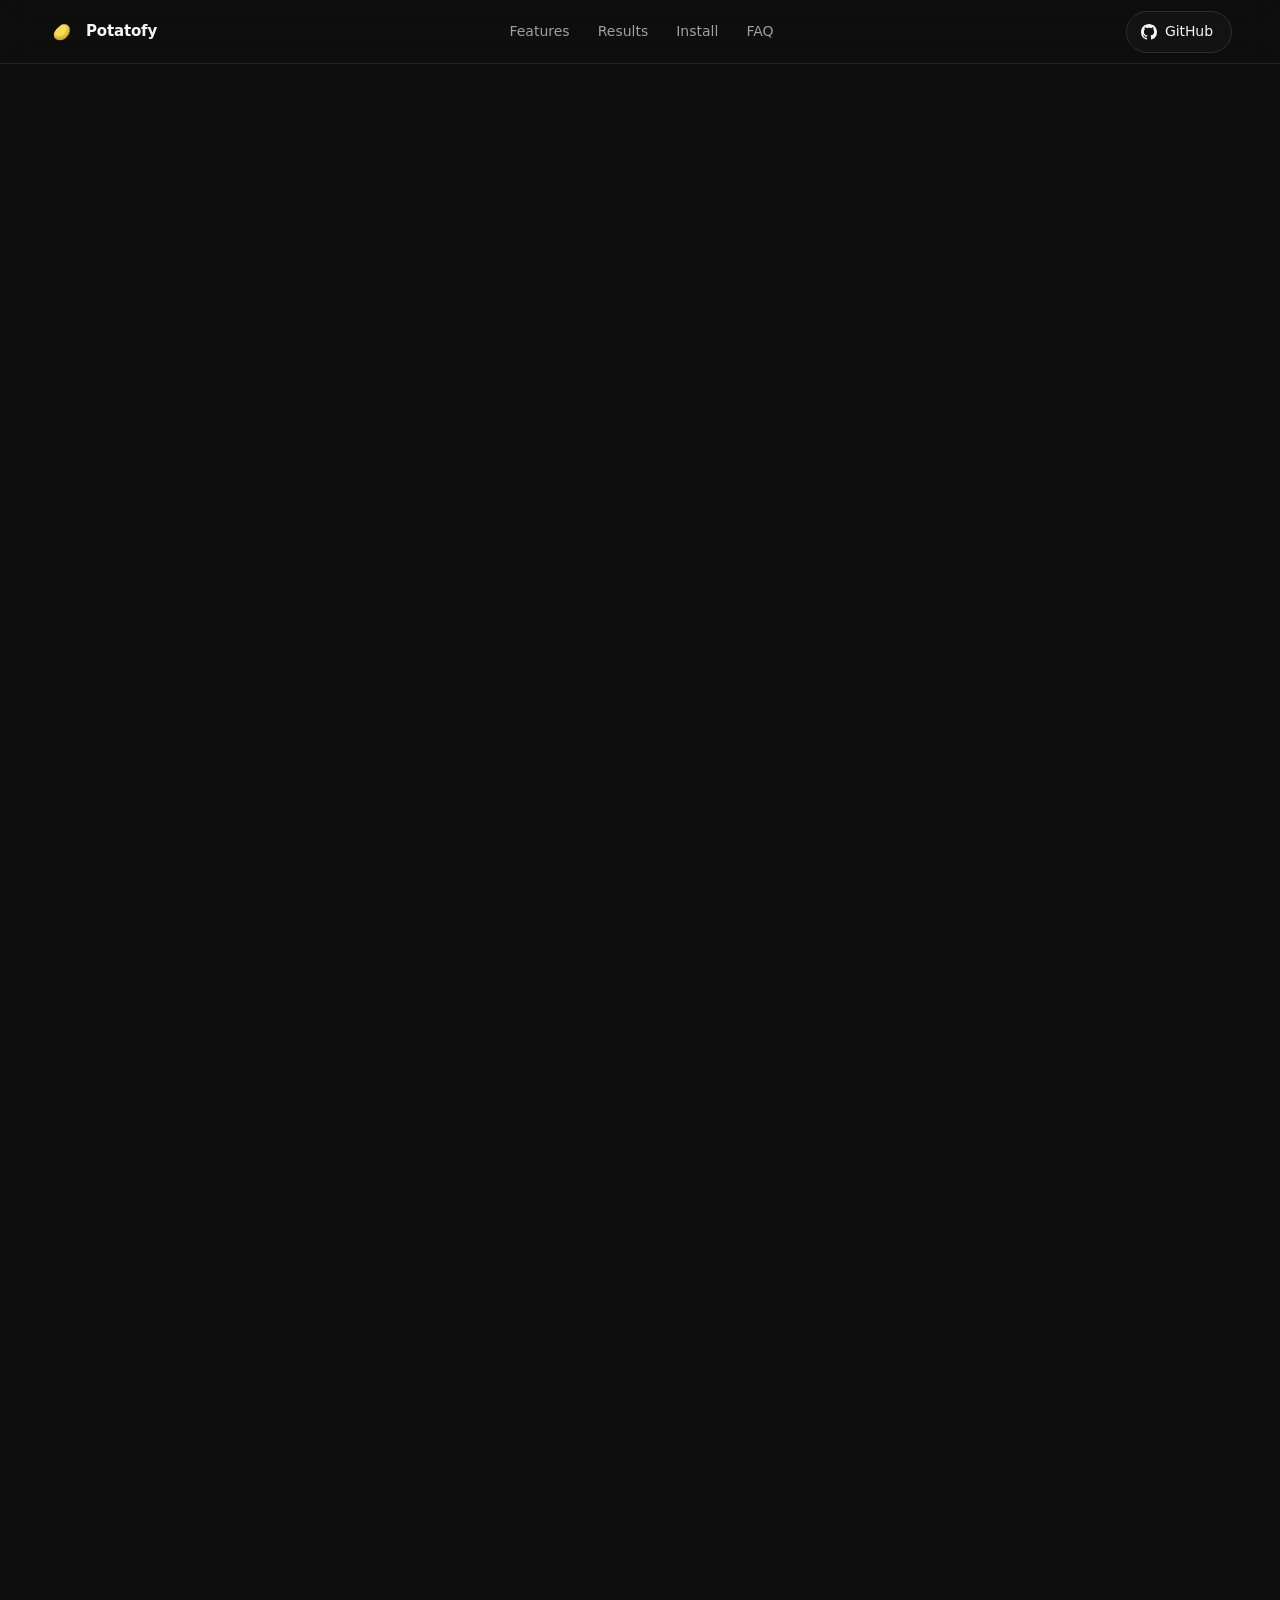
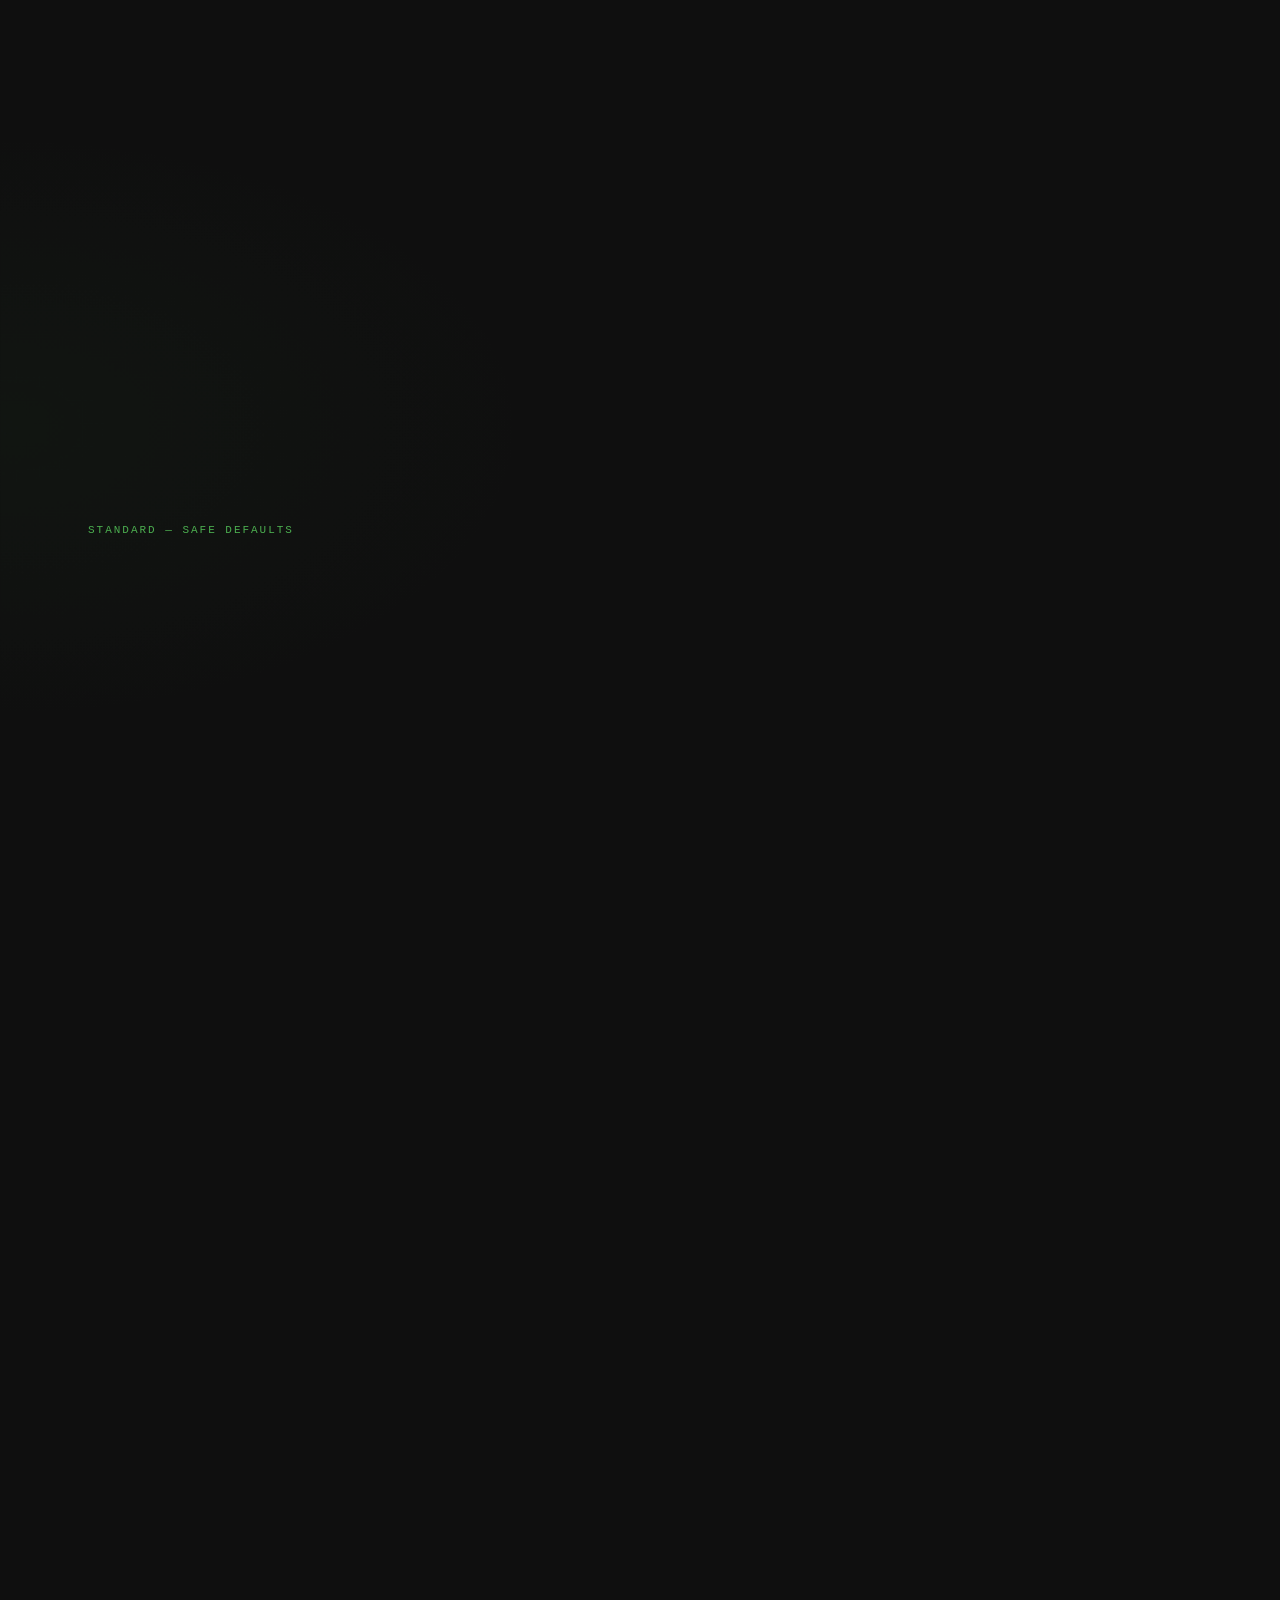
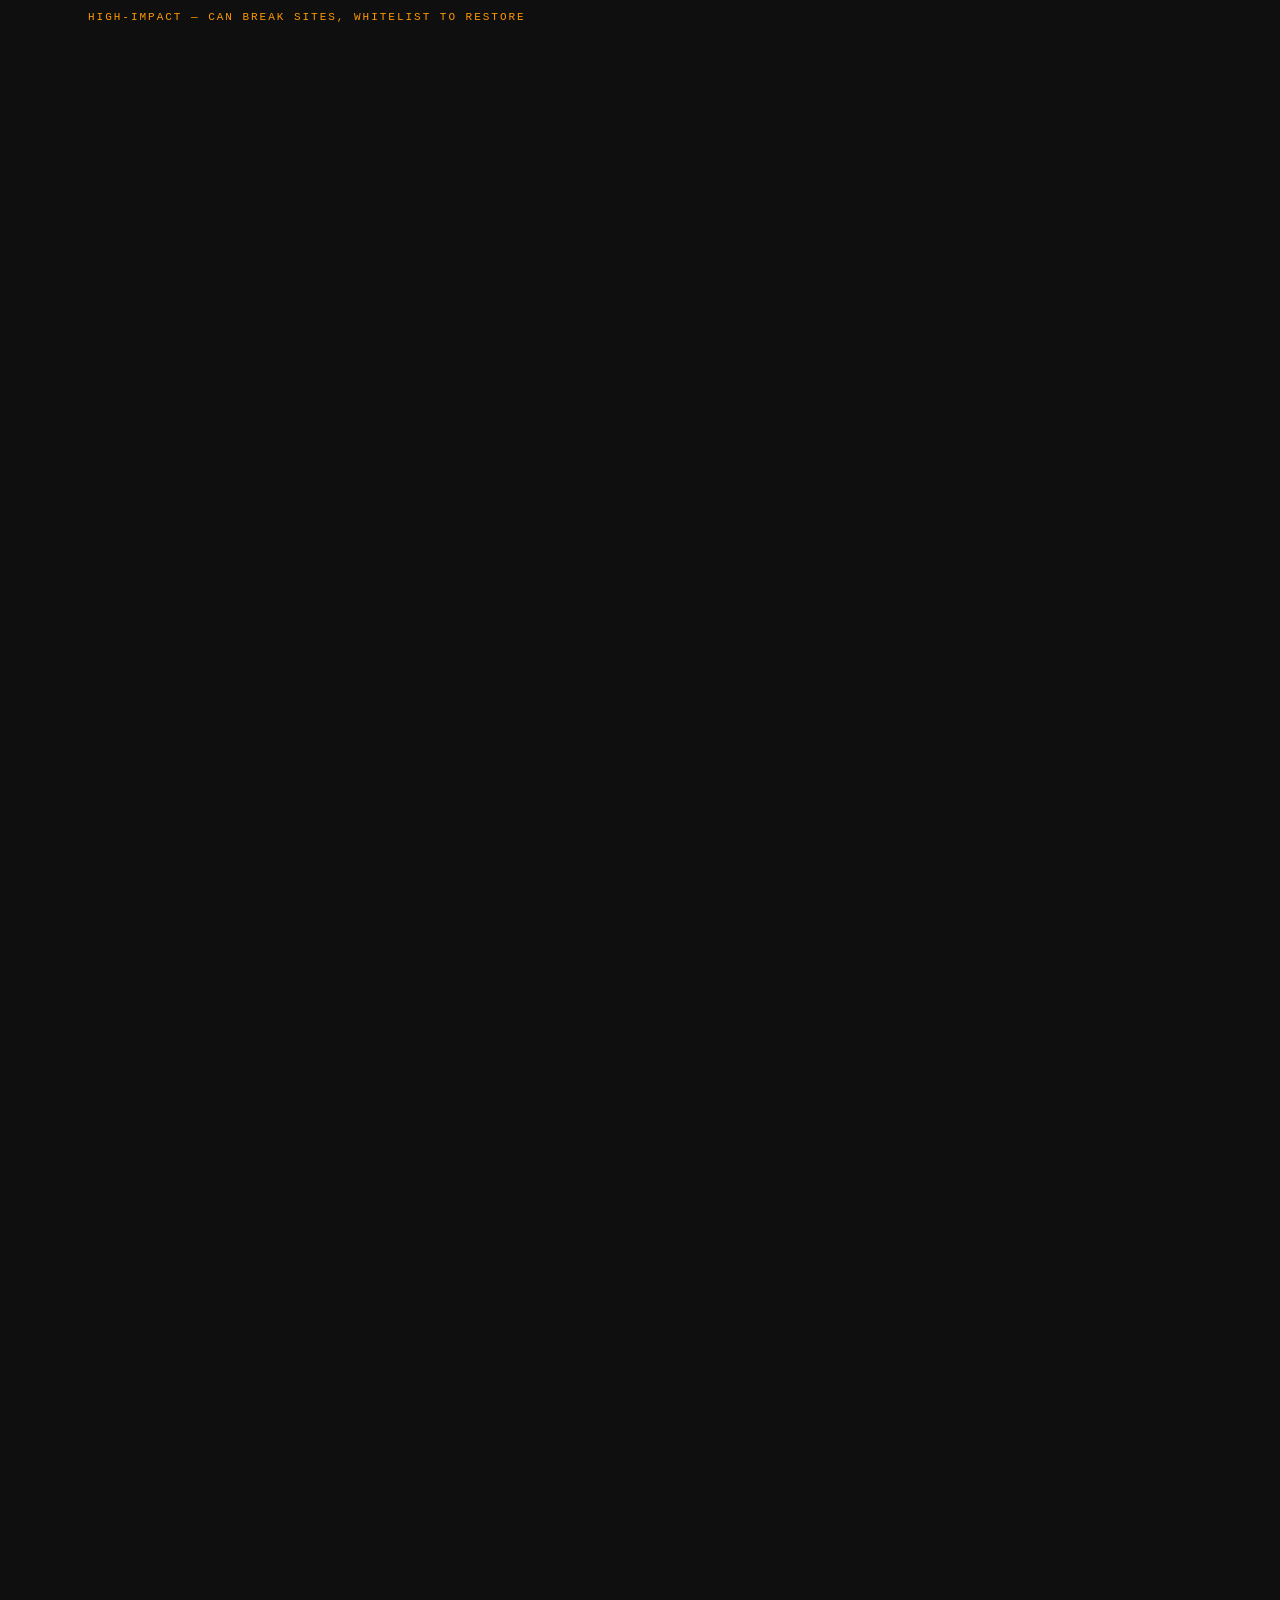
==== commit 5cc94ec0: "Final refinements and squashed various bugs" ====
--- a/docs/index.html
+++ b/docs/index.html
@@ -8,7 +8,7 @@
   <meta name="description" content="A Chrome extension that reclaims memory, GPU, and bandwidth on Raspberry Pi and low-spec hardware. Block trackers, suspend idle tabs, freeze background JavaScript, kill autoplay, block 3rd-party scripts, and more." />
 
   <meta property="og:title" content="Potatofy - Browsing for the underpowered" />
-  <meta property="og:description" content="Reclaims ~784 MB of RAM on a Raspberry Pi 5. 17 aggressive optimisations, all on by default." />
+  <meta property="og:description" content="Reclaims ~784 MB of RAM on a Raspberry Pi 5. 16 features, 13 on by default." />
   <meta property="og:type" content="website" />
   <meta property="og:image" content="assets/potato.png" />
   <meta name="twitter:card" content="summary_large_image" />
@@ -49,7 +49,7 @@
     <div class="hero-copy">
       <p class="eyebrow">Chromium MV3 extension · v1.1.4</p>
       <h1 class="hero-headline">Browsing for the<br/><em>underpowered.</em></h1>
-      <p class="hero-sub">Potatofy strips out the heavy parts of the modern web so a Raspberry Pi (or any low-spec box) can still browse without melting. 17 features, all on by default, nothing phoning home.</p>
+      <p class="hero-sub">Potatofy strips out the heavy parts of the modern web so a Raspberry Pi (or any low-spec box) can still browse without melting. 16 features, 13 on by default, nothing phoning home.</p>
       <div class="hero-cta">
         <a class="btn btn-primary" href="#install">Install (unpacked)</a>
         <a class="btn btn-ghost" href="https://github.com/Funnykid7/Potatofy-extension" target="_blank" rel="noopener">
@@ -117,8 +117,14 @@
         <div class="popup-section-label popup-section-label--max">Maximum savings</div>
         <div class="popup-toggles">
           <div class="popup-toggle"><span>Block 3rd-party scripts</span><span class="sw on"></span></div>
+          <div class="popup-toggle"><span>Block 3rd-party images</span><span class="sw on"></span></div>
           <div class="popup-toggle"><span>Site-specific killers</span><span class="sw on"></span></div>
           <div class="popup-toggle"><span>Defer video loading</span><span class="sw on"></span></div>
+          <div class="popup-toggle"><span>Low-quality images</span><span class="sw"></span></div>
+        </div>
+        <div class="popup-section-label">Memory pressure</div>
+        <div class="popup-toggles">
+          <div class="popup-toggle"><span>Auto-discard on low RAM</span><span class="sw on"></span></div>
         </div>
       </div>
     </div>
@@ -136,7 +142,7 @@
 <section class="features" id="features">
   <header class="section-head">
     <h2>What it actually does.</h2>
-    <p>Eight standard features and five aggressive maximum-savings features — all on by default. Flip any off, or whitelist a site with one click.</p>
+    <p>Eight standard features and five aggressive maximum-savings features — four on by default (low-quality images is opt-in). Flip any off, or whitelist a site with one click.</p>
   </header>
 
   <p class="features-group-label">Standard — safe defaults</p>
@@ -206,7 +212,7 @@
     </article>
   </div>
 
-  <p class="features-group-label features-group-label--max">Maximum savings — aggressive, default on</p>
+  <p class="features-group-label features-group-label--max">High-impact — can break sites, whitelist to restore</p>
   <div class="bento bento-max">
     <article class="card card-feature card-wide-max">
       <div class="card-icon card-icon--warn" aria-hidden="true">
@@ -338,7 +344,7 @@
     </details>
     <details>
       <summary>What is the "Maximum savings" section?</summary>
-      <p>These are features that deliver the biggest gains but can cause breakage on some sites. All five are on by default: block 3rd-party scripts, block 3rd-party images in the foreground (Foreground Potato Mode), site-specific element killers, defer video loading, and memory pressure auto-discard. If a site stops working, open the popup, hit <em>Whitelist This Site</em>, and all features are suspended for that domain instantly. You can also toggle individual features off globally from the popup.</p>
+      <p>These are features that deliver the biggest gains but can cause breakage on some sites. Four of five are on by default: block 3rd-party scripts, block 3rd-party images in the foreground (Foreground Potato Mode), site-specific element killers, and defer video loading. The fifth — low-quality images — is off by default and opt-in. If a site stops working, open the popup, hit <em>Whitelist This Site</em>, and all features are suspended for that domain instantly. You can also toggle individual features off globally from the popup.</p>
     </details>
     <details>
       <summary>Why Raspberry Pi specifically?</summary>
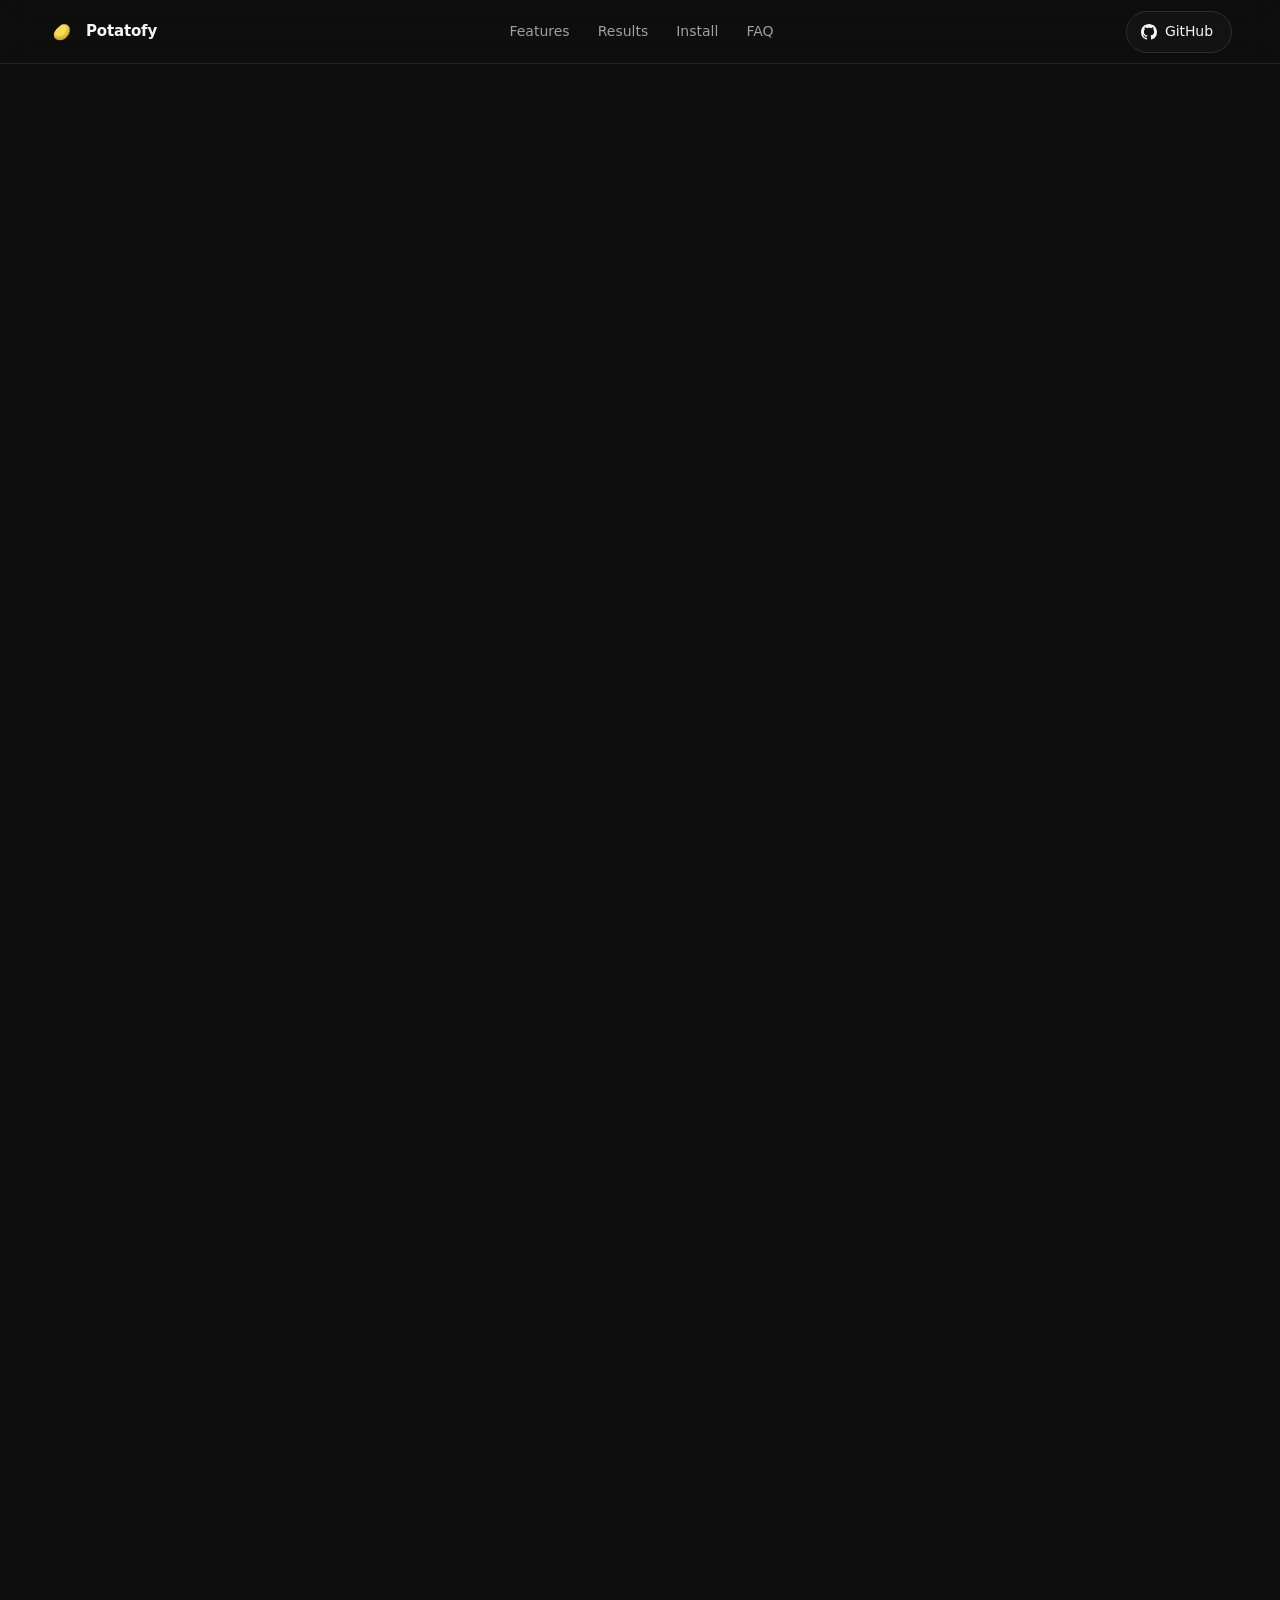
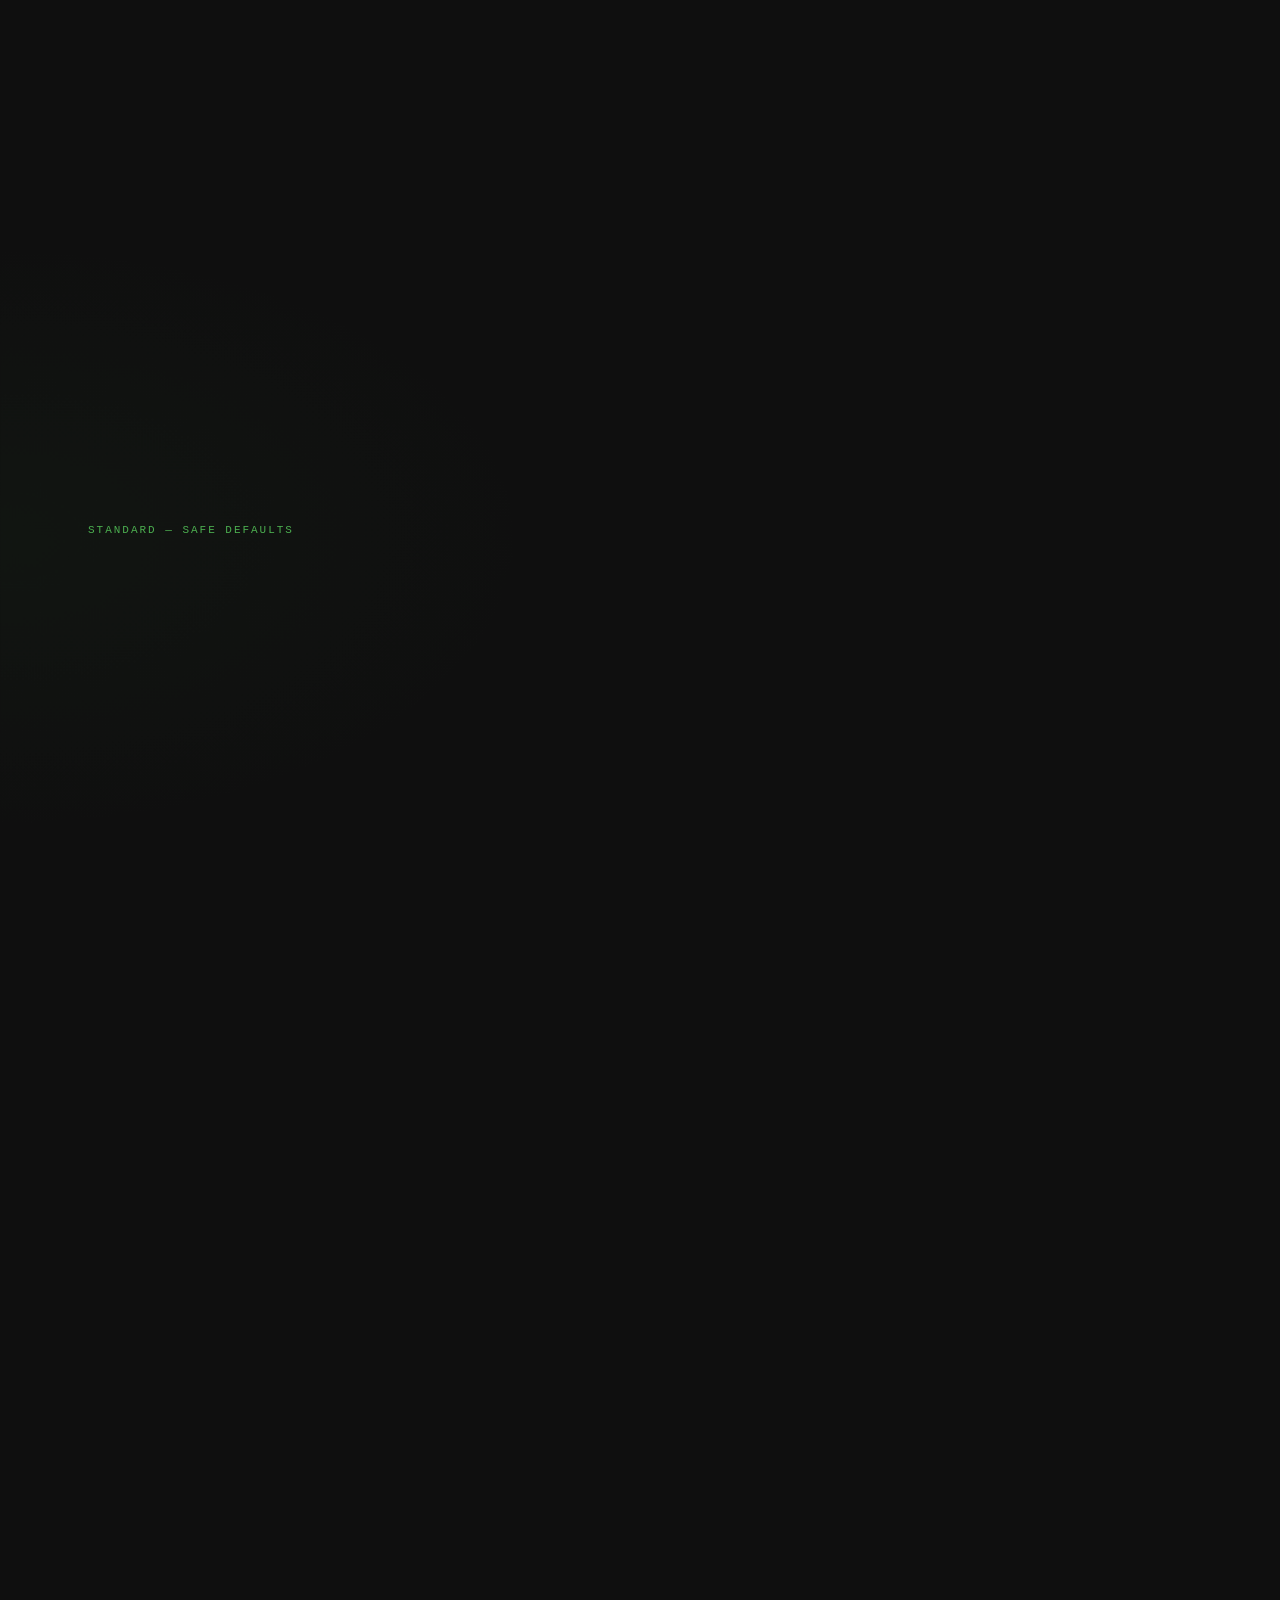
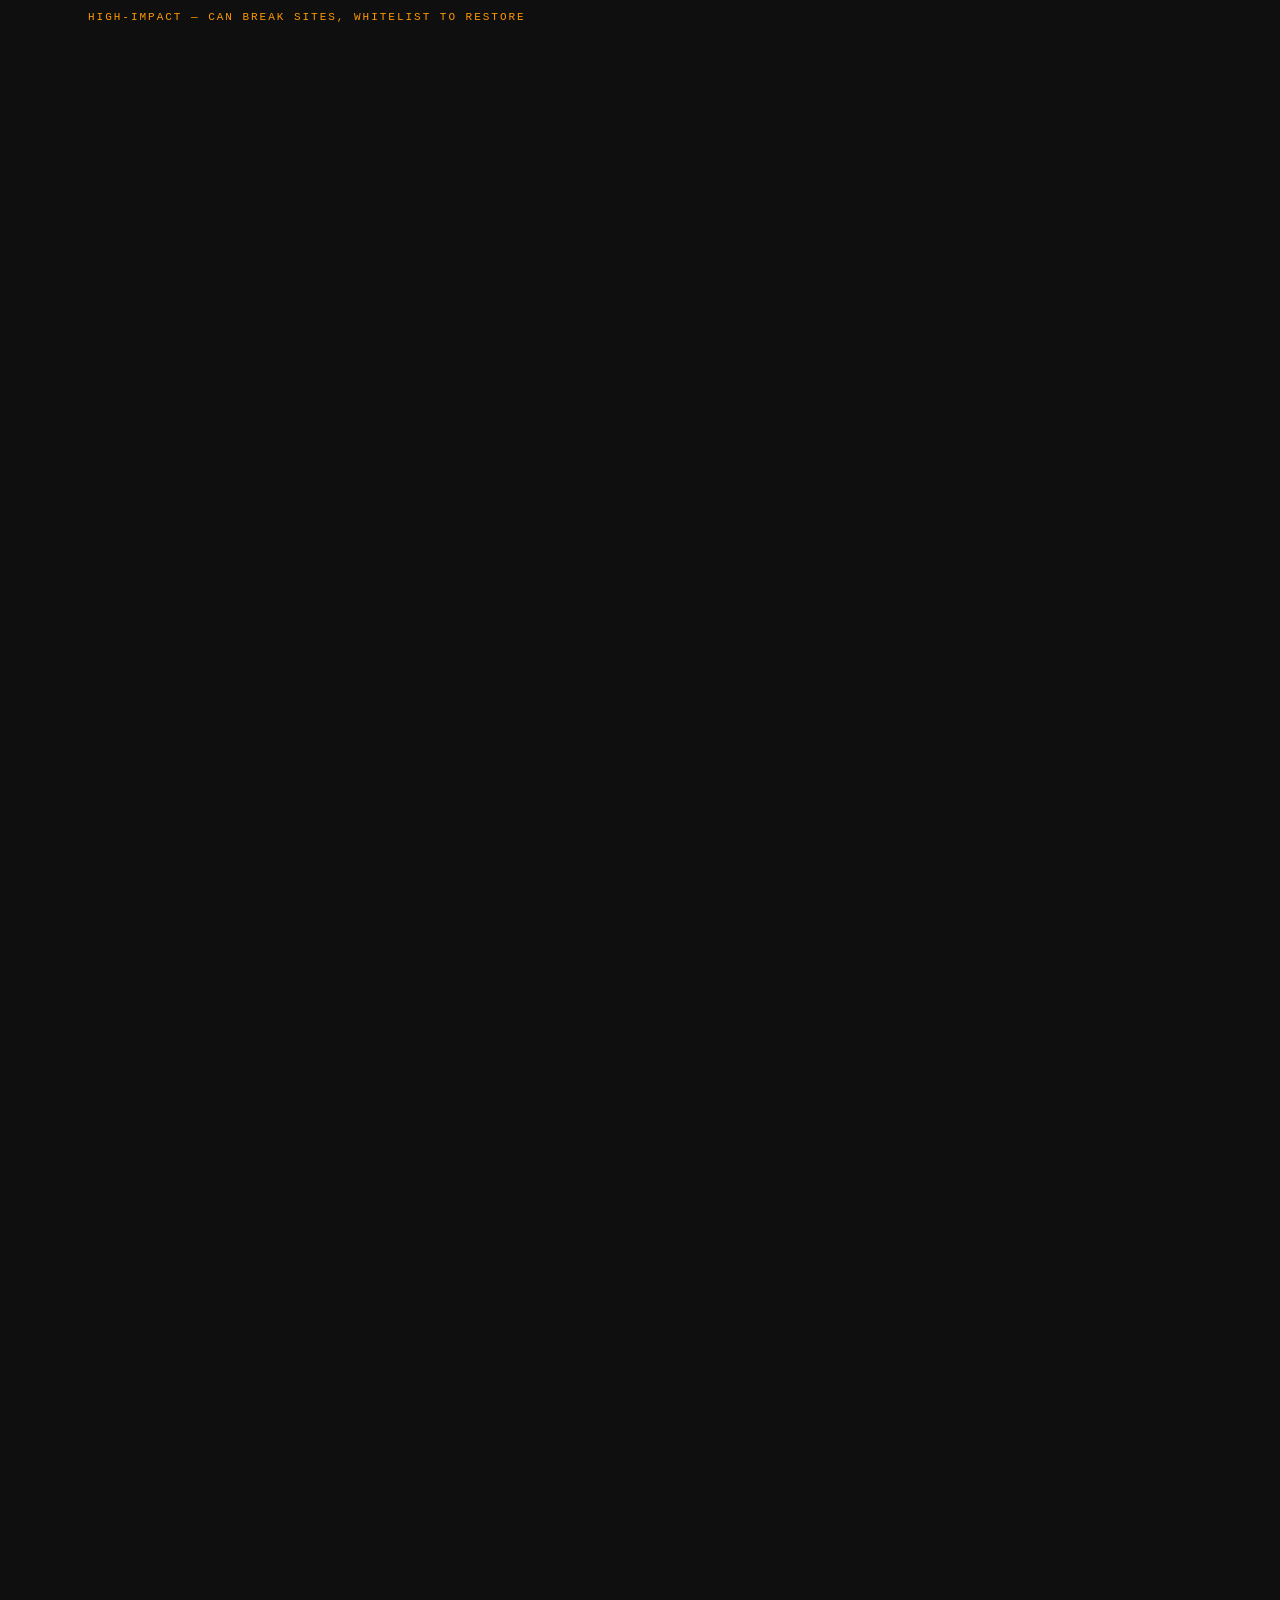
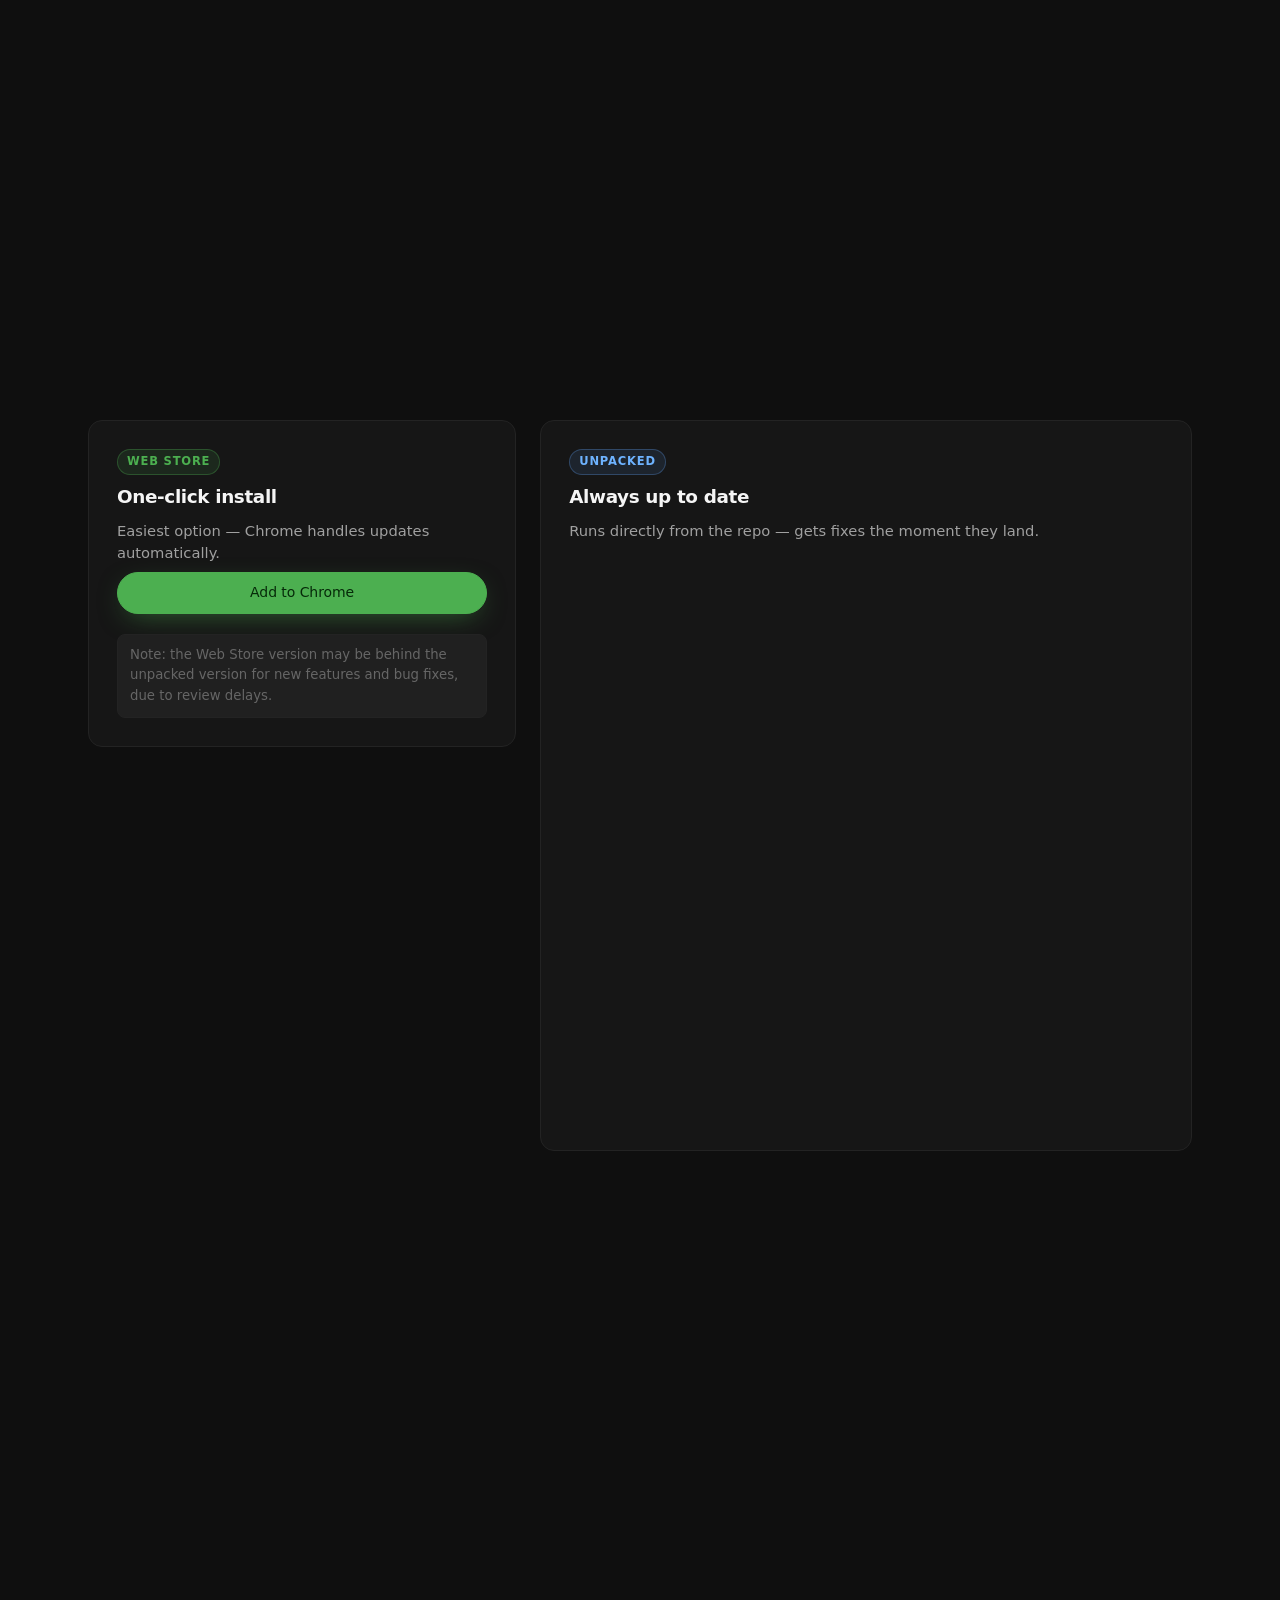
==== commit 637b825f: "add webstore link" ====
--- a/docs/index.html
+++ b/docs/index.html
@@ -51,10 +51,14 @@
       <h1 class="hero-headline">Browsing for the<br/><em>underpowered.</em></h1>
       <p class="hero-sub">Potatofy strips out the heavy parts of the modern web so a Raspberry Pi (or any low-spec box) can still browse without melting. 16 features, 13 on by default, nothing phoning home.</p>
       <div class="hero-cta">
-        <a class="btn btn-primary" href="#install">Install (unpacked)</a>
+        <a class="btn btn-primary" href="https://chromewebstore.google.com/detail/nlebndhmjpjklkdjagndaagmbpgdnbai" target="_blank" rel="noopener">
+          <svg viewBox="0 0 24 24" width="16" height="16" aria-hidden="true" fill="none" stroke="currentColor" stroke-width="1.8" stroke-linecap="round" stroke-linejoin="round"><path d="M21 15v4a2 2 0 0 1-2 2H5a2 2 0 0 1-2-2v-4"/><polyline points="7 10 12 15 17 10"/><line x1="12" y1="15" x2="12" y2="3"/></svg>
+          <span>Add to Chrome</span>
+        </a>
+        <a class="btn btn-ghost" href="#install">Install (unpacked)</a>
         <a class="btn btn-ghost" href="https://github.com/Funnykid7/Potatofy-extension" target="_blank" rel="noopener">
           <svg viewBox="0 0 16 16" width="16" height="16" aria-hidden="true" fill="currentColor"><path d="M8 0C3.58 0 0 3.58 0 8a8 8 0 0 0 5.47 7.59c.4.07.55-.17.55-.38 0-.19-.01-.82-.01-1.49-2.01.37-2.53-.49-2.69-.94-.09-.23-.48-.94-.82-1.13-.28-.15-.68-.52-.01-.53.63-.01 1.08.58 1.23.82.72 1.21 1.87.87 2.33.66.07-.52.28-.87.51-1.07-1.78-.2-3.64-.89-3.64-3.95 0-.87.31-1.59.82-2.15-.08-.2-.36-1.02.08-2.12 0 0 .67-.21 2.2.82.64-.18 1.32-.27 2-.27.68 0 1.36.09 2 .27 1.53-1.04 2.2-.82 2.2-.82.44 1.1.16 1.92.08 2.12.51.56.82 1.27.82 2.15 0 3.07-1.87 3.75-3.65 3.95.29.25.54.73.54 1.48 0 1.07-.01 1.93-.01 2.2 0 .21.15.46.55.38A8.01 8.01 0 0 0 16 8c0-4.42-3.58-8-8-8Z"/></svg>
-          <span>View on GitHub</span>
+          <span>GitHub</span>
         </a>
       </div>
     </div>
@@ -301,35 +305,56 @@
 <section class="install" id="install">
   <header class="section-head">
     <h2>Install in about a minute.</h2>
-    <p>There is no Web Store listing yet. The whole repo is the extension — no build step, no <code>node_modules</code>.</p>
+    <p>Two ways to get Potatofy — pick the one that suits you.</p>
   </header>
 
-  <ol class="steps">
-    <li class="step">
-      <div class="step-n">1</div>
-      <div class="step-body">
-        <h3>Clone the repo.</h3>
-        <div class="clone">
-          <code id="clone-cmd">git clone https://github.com/Funnykid7/Potatofy-extension.git</code>
-          <button class="btn btn-mini" id="copy-btn" type="button" aria-label="Copy clone command">Copy</button>
-        </div>
-      </div>
-    </li>
-    <li class="step">
-      <div class="step-n">2</div>
-      <div class="step-body">
-        <h3>Open <code>chrome://extensions</code> and turn on Developer mode.</h3>
-        <p>The toggle is in the top-right corner. Same flow works on Chromium, Brave, Edge, and Arc.</p>
-      </div>
-    </li>
-    <li class="step">
-      <div class="step-n">3</div>
-      <div class="step-body">
-        <h3>Click <em>Load unpacked</em> and pick the cloned folder.</h3>
-        <p>You should see a small potato icon land in your toolbar. That is the popup. Click it to configure features, whitelist sites, or check your savings stats.</p>
-      </div>
-    </li>
-  </ol>
+  <div class="install-paths">
+
+    <div class="install-path">
+      <div class="install-path-head">
+        <span class="install-path-badge install-path-badge--store">Web Store</span>
+        <h3>One-click install</h3>
+        <p>Easiest option — Chrome handles updates automatically.</p>
+        <a class="btn btn-primary" href="https://chromewebstore.google.com/detail/nlebndhmjpjklkdjagndaagmbpgdnbai" target="_blank" rel="noopener">Add to Chrome</a>
+      </div>
+      <p class="install-path-note">Note: the Web Store version may be behind the unpacked version for new features and bug fixes, due to review delays.</p>
+    </div>
+
+    <div class="install-path">
+      <div class="install-path-head">
+        <span class="install-path-badge install-path-badge--unpacked">Unpacked</span>
+        <h3>Always up to date</h3>
+        <p>Runs directly from the repo — gets fixes the moment they land.</p>
+      </div>
+      <ol class="steps">
+        <li class="step">
+          <div class="step-n">1</div>
+          <div class="step-body">
+            <h3>Clone the repo.</h3>
+            <div class="clone">
+              <code id="clone-cmd">git clone https://github.com/Funnykid7/Potatofy-extension.git</code>
+              <button class="btn btn-mini" id="copy-btn" type="button" aria-label="Copy clone command">Copy</button>
+            </div>
+          </div>
+        </li>
+        <li class="step">
+          <div class="step-n">2</div>
+          <div class="step-body">
+            <h3>Open <code>chrome://extensions</code> and turn on Developer mode.</h3>
+            <p>The toggle is in the top-right corner. Same flow works on Chromium, Brave, Edge, and Arc.</p>
+          </div>
+        </li>
+        <li class="step">
+          <div class="step-n">3</div>
+          <div class="step-body">
+            <h3>Click <em>Load unpacked</em> and pick the cloned folder.</h3>
+            <p>You should see a small potato icon land in your toolbar. Click it to configure features, whitelist sites, or check your savings stats.</p>
+          </div>
+        </li>
+      </ol>
+    </div>
+
+  </div>
 </section>
 
 <section class="faq" id="faq">
--- a/docs/styles.css
+++ b/docs/styles.css
@@ -706,6 +706,72 @@
   margin: 0 auto;
 }
 
+.install-paths {
+  display: grid;
+  grid-template-columns: 1fr 1fr;
+  gap: 24px;
+  align-items: start;
+}
+.install-path {
+  background: var(--surface);
+  border: 1px solid var(--border);
+  border-radius: var(--radius-lg);
+  padding: 28px;
+  display: flex;
+  flex-direction: column;
+  gap: 20px;
+}
+.install-path-head {
+  display: flex;
+  flex-direction: column;
+  gap: 8px;
+}
+.install-path-head h3 {
+  font-size: 1.15rem;
+  font-weight: 700;
+  letter-spacing: -0.02em;
+  margin: 0;
+}
+.install-path-head p {
+  font-size: 0.92rem;
+  color: var(--text-mute);
+  margin: 0;
+  line-height: 1.5;
+}
+.install-path-badge {
+  display: inline-block;
+  font-size: 0.72rem;
+  font-weight: 700;
+  letter-spacing: 0.07em;
+  text-transform: uppercase;
+  padding: 3px 9px;
+  border-radius: var(--radius-pill);
+  width: fit-content;
+}
+.install-path-badge--store {
+  background: var(--accent-soft);
+  border: 1px solid var(--accent-border);
+  color: var(--accent);
+}
+.install-path-badge--unpacked {
+  background: rgba(96, 165, 250, 0.1);
+  border: 1px solid rgba(96, 165, 250, 0.28);
+  color: #6eb3ff;
+}
+.install-path-note {
+  font-size: 0.83rem;
+  color: var(--text-dim);
+  margin: 0;
+  padding: 10px 12px;
+  background: var(--surface-3);
+  border: 1px solid var(--border);
+  border-radius: 8px;
+  line-height: 1.55;
+}
+.install-path .steps {
+  grid-template-columns: 1fr;
+}
+
 .steps {
   list-style: none;
   margin: 0;
@@ -919,6 +985,7 @@
   .bento-max .card { grid-column: span 12 !important; }
 
   .steps { grid-template-columns: 1fr; }
+  .install-paths { grid-template-columns: 1fr; }
 }
 
 @media (max-width: 720px) {
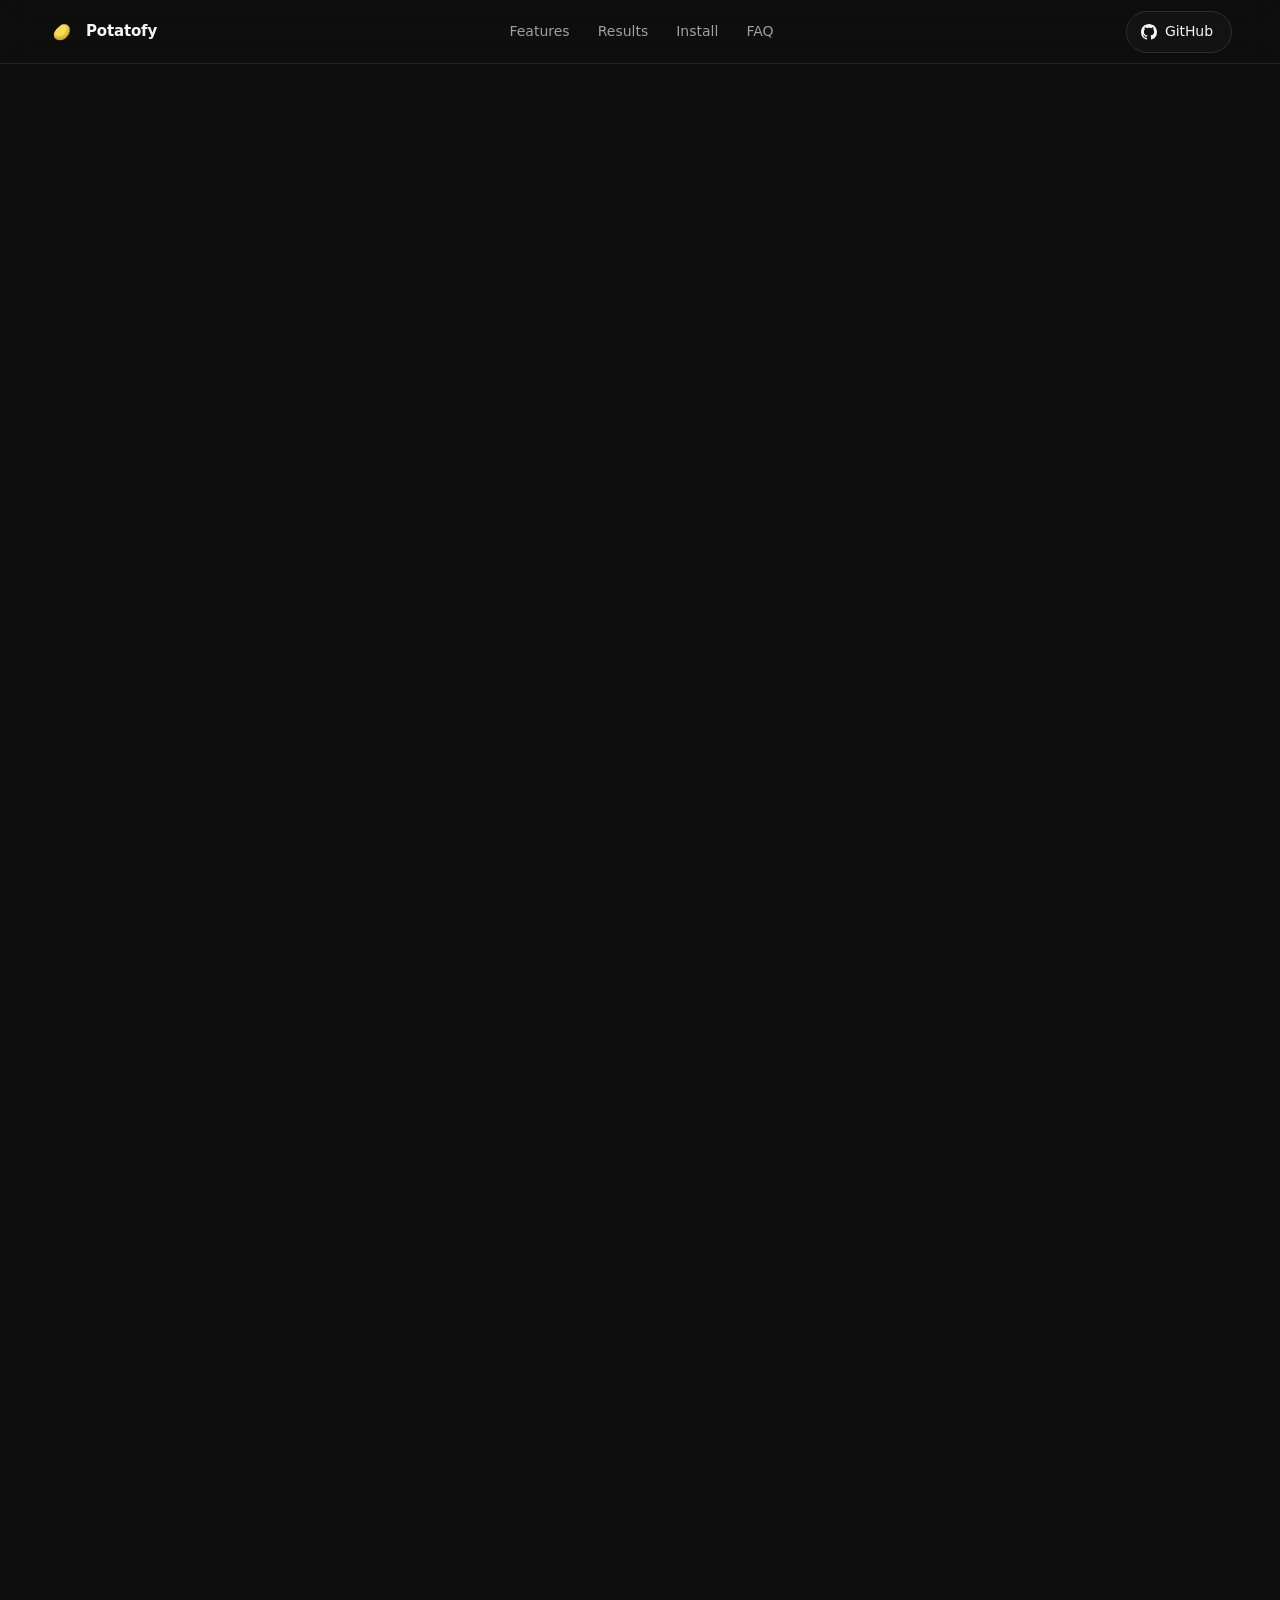
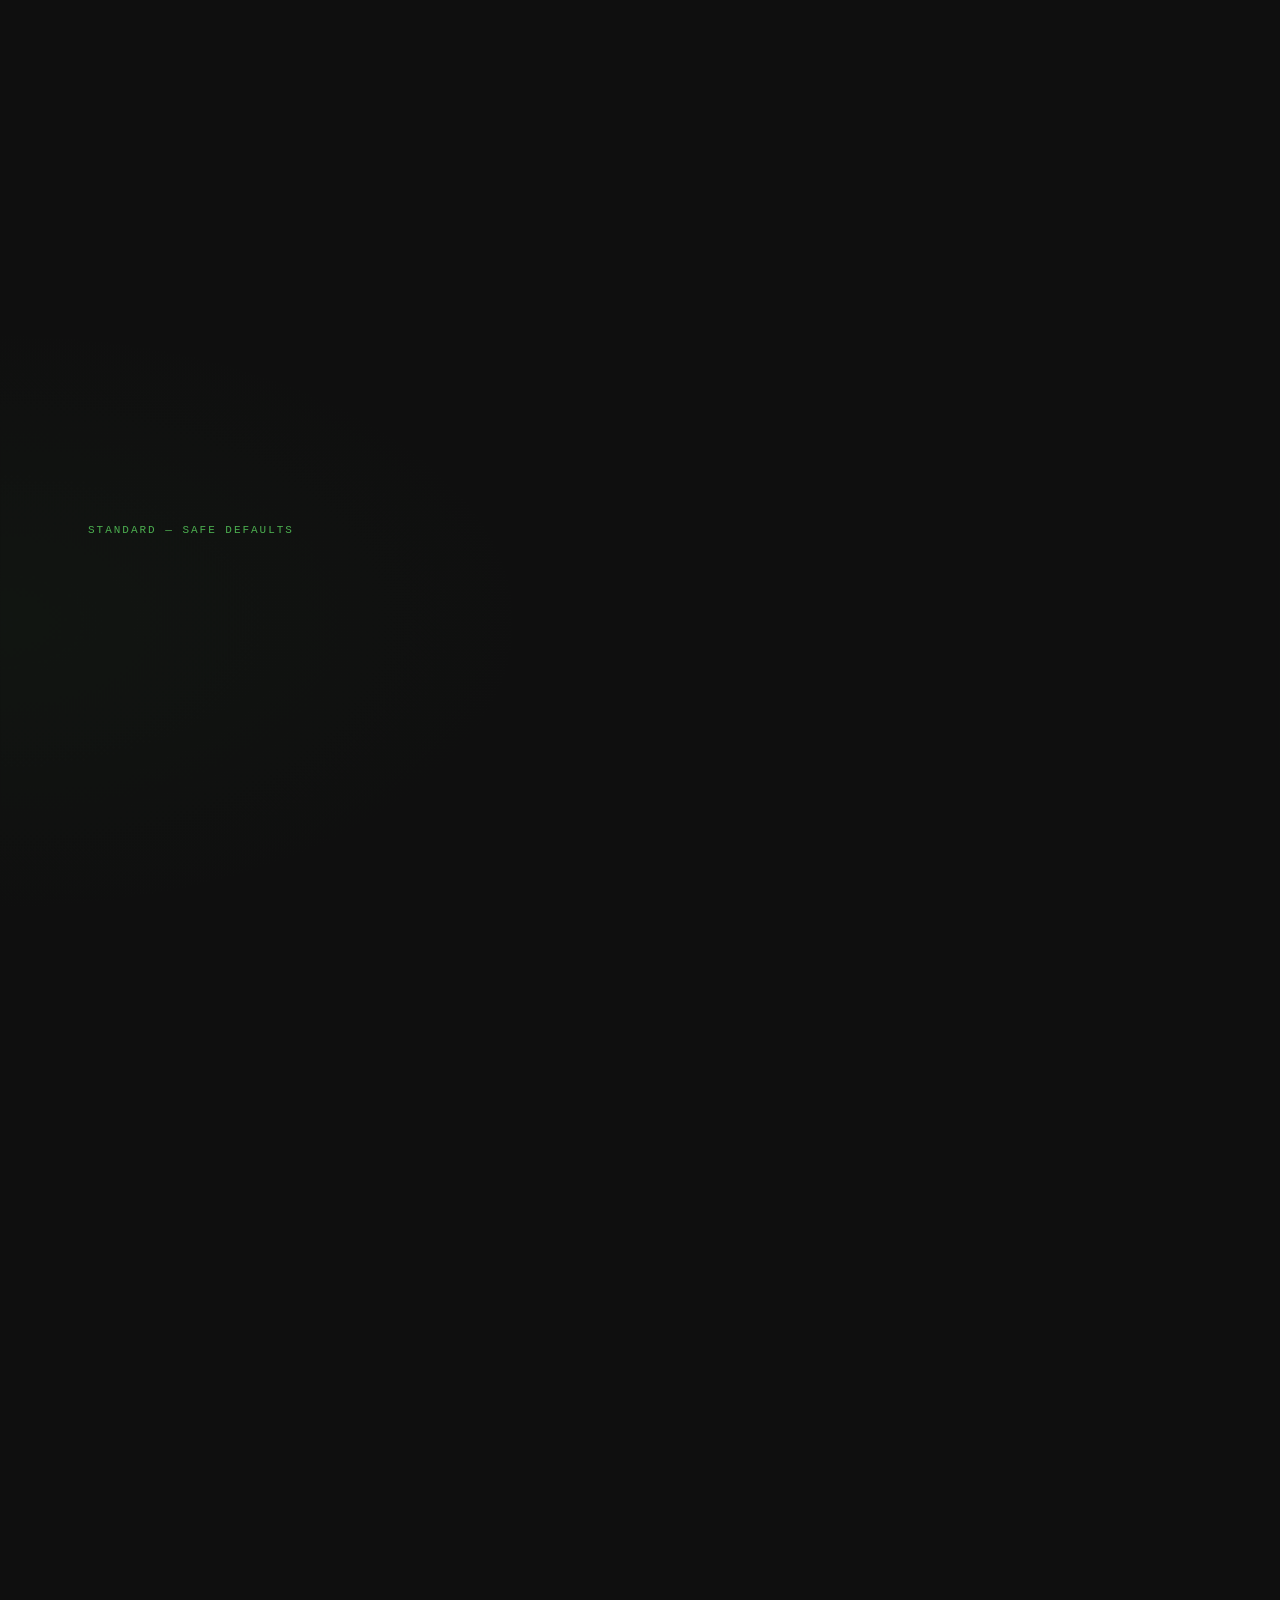
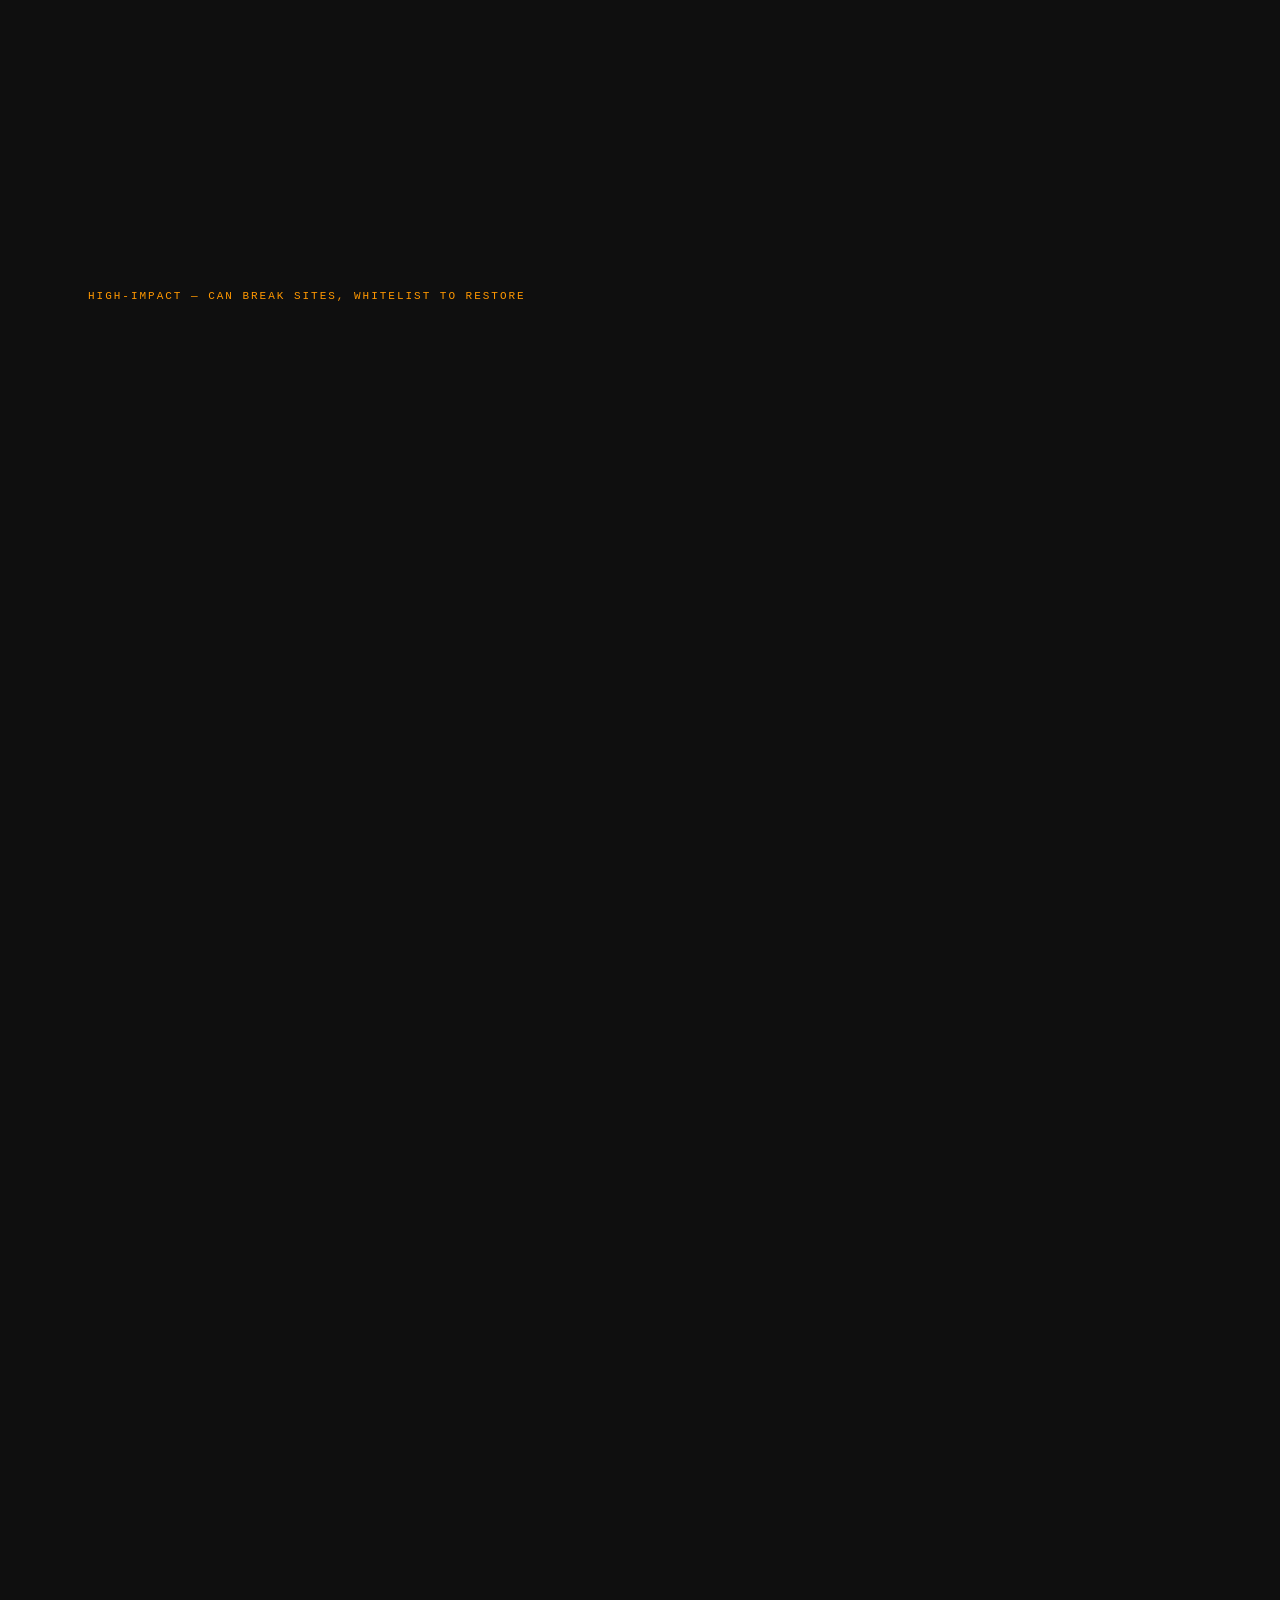
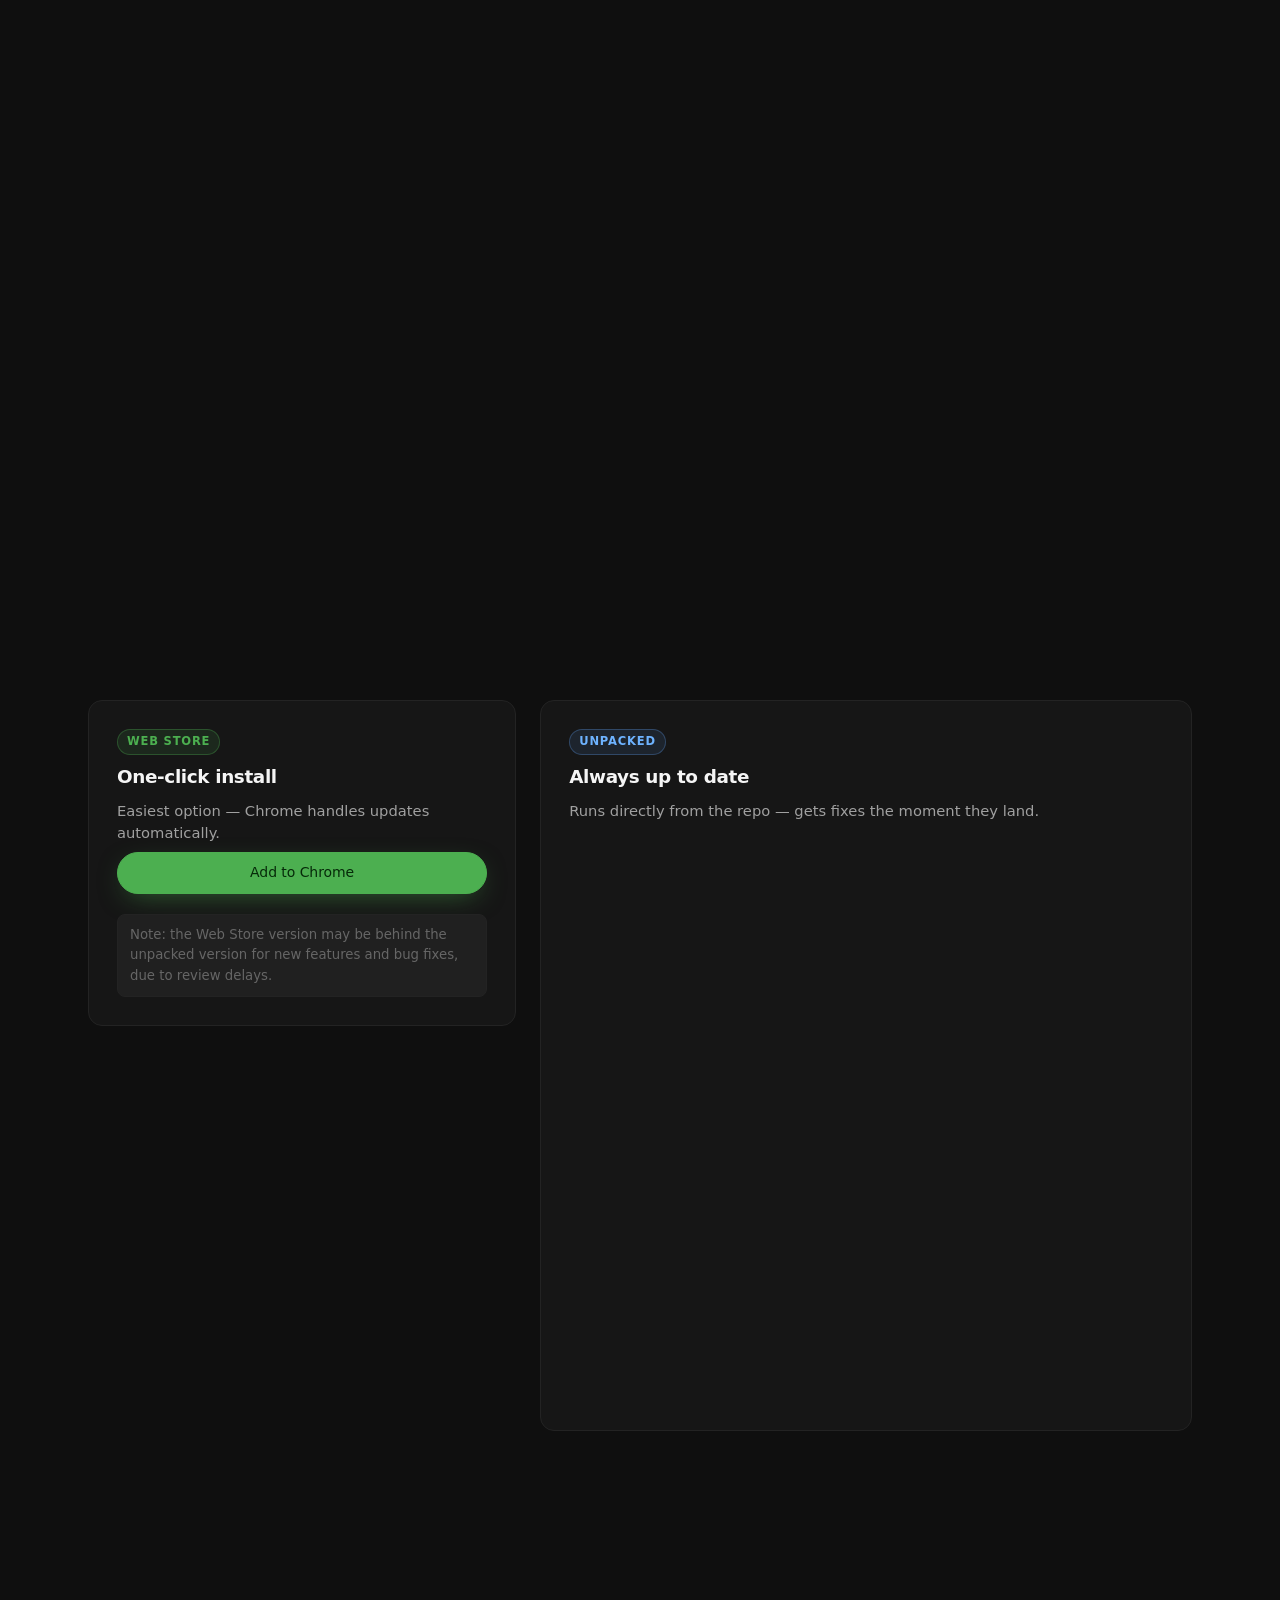
==== commit 91e3f5da: "Fix marketing-site content staleness, CSP bar-chart, and OG tags Bundles the 7 doc/marketing finding" ====
--- a/docs/index.html
+++ b/docs/index.html
@@ -10,7 +10,8 @@
   <meta property="og:title" content="Potatofy - Browsing for the underpowered" />
   <meta property="og:description" content="Reclaims ~784 MB of RAM on a Raspberry Pi 5. 16 features, 13 on by default." />
   <meta property="og:type" content="website" />
-  <meta property="og:image" content="assets/potato.png" />
+  <meta property="og:url" content="https://funnykid7.github.io/Potatofy-extension/" />
+  <meta property="og:image" content="https://funnykid7.github.io/Potatofy-extension/assets/potato.png" />
   <meta name="twitter:card" content="summary_large_image" />
 
   <link rel="icon" type="image/svg+xml" href="assets/favicon.svg" />
@@ -47,7 +48,7 @@
 <section class="hero">
   <div class="hero-grid">
     <div class="hero-copy">
-      <p class="eyebrow">Chromium MV3 extension · v1.1.4</p>
+      <p class="eyebrow">Chromium MV3 extension · v1.2.1</p>
       <h1 class="hero-headline">Browsing for the<br/><em>underpowered.</em></h1>
       <p class="hero-sub">Potatofy strips out the heavy parts of the modern web so a Raspberry Pi (or any low-spec box) can still browse without melting. 16 features, 13 on by default, nothing phoning home.</p>
       <div class="hero-cta">
@@ -156,7 +157,7 @@
         <svg viewBox="0 0 24 24" width="22" height="22" fill="none" stroke="currentColor" stroke-width="1.6" stroke-linecap="round" stroke-linejoin="round"><path d="M12 2 4 5v7c0 4.5 3.5 8.5 8 10 4.5-1.5 8-5.5 8-10V5l-8-3Z"/></svg>
       </div>
       <h3>Blocks trackers, ads &amp; web fonts before they load.</h3>
-      <p>Network-layer blocking via Chrome's declarative rules — no per-request CPU cost. Around 250 rules cover the usual analytics, ad networks, and font CDNs.</p>
+      <p>Network-layer blocking via Chrome's declarative rules — no per-request CPU cost. 190 rules cover the usual analytics, ad networks, and font CDNs.</p>
     </article>
 
     <article class="card card-feature">
@@ -172,15 +173,15 @@
         <svg viewBox="0 0 24 24" width="22" height="22" fill="none" stroke="currentColor" stroke-width="1.6" stroke-linecap="round" stroke-linejoin="round"><circle cx="12" cy="12" r="9"/><path d="M12 7v5l3 2"/></svg>
       </div>
       <h3>Freezes background timeouts and animation frames.</h3>
-      <p>When a tab is hidden, one-shot <code>setTimeout</code> calls and <code>requestAnimationFrame</code> callbacks stop running. Repeating intervals are left alone so background polling loops keep working. Switch back and suppressed timers catch up.</p>
+      <p>When a tab is hidden, <code>setTimeout</code>, <code>requestAnimationFrame</code>, <code>setInterval</code>, and <code>requestIdleCallback</code> are all shadowed — including intervals that were already running before the tab hid. Switch back and everything, repeating timers included, resumes right where it left off.</p>
     </article>
 
     <article class="card card-feature">
       <div class="card-icon" aria-hidden="true">
         <svg viewBox="0 0 24 24" width="22" height="22" fill="none" stroke="currentColor" stroke-width="1.6" stroke-linecap="round" stroke-linejoin="round"><rect x="3" y="5" width="18" height="14" rx="2"/><path d="m10 9 5 3-5 3V9Z" fill="currentColor" stroke="none"/></svg>
       </div>
-      <h3>Pauses background video &amp; defers loading.</h3>
-      <p>The moment a tab loses focus, any playing video is paused and its preload is set to <code>none</code>. The decoder returns memory immediately. On a visible tab, videos also load on-demand rather than pre-buffering.</p>
+      <h3>Pauses background video.</h3>
+      <p>The moment a tab loses focus, any playing video is paused. The decoder returns memory immediately, and playback resumes right where it left off when you switch back.</p>
     </article>
 
     <article class="card card-feature">
@@ -213,6 +214,22 @@
       </div>
       <h3>Whitelist any site with one click.</h3>
       <p>Banking, video calls, sites that genuinely need full access. Open the popup, hit <em>Whitelist This Site</em>, done. All features are disabled for that host, instantly.</p>
+    </article>
+
+    <article class="card card-feature">
+      <div class="card-icon" aria-hidden="true">
+        <svg viewBox="0 0 24 24" width="22" height="22" fill="none" stroke="currentColor" stroke-width="1.6" stroke-linecap="round" stroke-linejoin="round"><rect x="3" y="6" width="18" height="13" rx="2"/><path d="M3 10h18"/><circle cx="7" cy="8" r=".5" fill="currentColor"/></svg>
+      </div>
+      <h3>Auto-discards tabs under memory pressure.</h3>
+      <p>Monitors free system RAM every minute. If available memory drops below a configurable threshold (default 500 MB free), idle tabs are discarded automatically — before Chrome starts doing it for you in a less orderly way.</p>
+    </article>
+
+    <article class="card card-feature">
+      <div class="card-icon" aria-hidden="true">
+        <svg viewBox="0 0 24 24" width="22" height="22" fill="none" stroke="currentColor" stroke-width="1.6" stroke-linecap="round" stroke-linejoin="round"><path d="M21 15a2 2 0 0 1-2 2H7l-4 4V5a2 2 0 0 1 2-2h14a2 2 0 0 1 2 2z"/></svg>
+      </div>
+      <h3>Per-site JS and image kill, plus Boost mode.</h3>
+      <p>The popup's <em>Kill JS here</em> and <em>Kill images here</em> buttons block all scripts or images on the current domain permanently. <em>Boost this tab</em> applies a temporary aggressive block on the current tab — useful for sites that are slow right now.</p>
     </article>
   </div>
 
@@ -234,7 +251,7 @@
       <p>Foreground potato mode extends image blocking to all tabs, not just the current one. This stops ad networks from burning bandwidth on images you never asked for.</p>
     </article>
 
-    <article class="card card-feature card-killers">
+    <article class="card card-feature">
       <div class="card-icon card-icon--warn" aria-hidden="true">
         <svg viewBox="0 0 24 24" width="22" height="22" fill="none" stroke="currentColor" stroke-width="1.6" stroke-linecap="round" stroke-linejoin="round"><circle cx="12" cy="12" r="10"/><line x1="4.93" y1="4.93" x2="19.07" y2="19.07"/></svg>
       </div>
@@ -247,18 +264,18 @@
 
     <article class="card card-feature">
       <div class="card-icon card-icon--warn" aria-hidden="true">
-        <svg viewBox="0 0 24 24" width="22" height="22" fill="none" stroke="currentColor" stroke-width="1.6" stroke-linecap="round" stroke-linejoin="round"><path d="M22 12h-4l-3 9L9 3l-3 9H2"/></svg>
-      </div>
-      <h3>Auto-discards tabs under memory pressure.</h3>
-      <p>Monitors free system RAM every 30 seconds. If available memory drops below a configurable threshold (default 500 MB free), idle tabs are discarded automatically — before Chrome starts doing it for you in a less orderly way.</p>
+        <svg viewBox="0 0 24 24" width="22" height="22" fill="none" stroke="currentColor" stroke-width="1.6" stroke-linecap="round" stroke-linejoin="round"><rect x="3" y="5" width="18" height="14" rx="2"/><path d="m10 9 5 3-5 3V9Z" fill="currentColor" stroke="none"/></svg>
+      </div>
+      <h3>Defers video loading until played.</h3>
+      <p>Sets <code>preload=none</code> on every video on the page, so the browser doesn't pre-buffer video data before you actually hit play. On pages with several embedded videos, that adds up to real bandwidth and memory savings — especially on a slow or metered connection.</p>
     </article>
 
     <article class="card card-feature">
       <div class="card-icon card-icon--warn" aria-hidden="true">
-        <svg viewBox="0 0 24 24" width="22" height="22" fill="none" stroke="currentColor" stroke-width="1.6" stroke-linecap="round" stroke-linejoin="round"><path d="M21 15a2 2 0 0 1-2 2H7l-4 4V5a2 2 0 0 1 2-2h14a2 2 0 0 1 2 2z"/></svg>
-      </div>
-      <h3>Per-site JS and image kill, plus Boost mode.</h3>
-      <p>The popup's <em>Kill JS here</em> and <em>Kill images here</em> buttons block all scripts or images on the current domain permanently. <em>Boost this tab</em> applies a temporary aggressive block on the current tab — useful for sites that are slow right now.</p>
+        <svg viewBox="0 0 24 24" width="22" height="22" fill="none" stroke="currentColor" stroke-width="1.6" stroke-linecap="round" stroke-linejoin="round"><rect x="3" y="3" width="18" height="14" rx="2"/><path d="M3 9h18"/><path d="M8 21h8"/><path d="M12 17v4"/></svg>
+      </div>
+      <h3>Serves lower-quality images.</h3>
+      <p>Strips <code>srcset</code> and <code>sizes</code> attributes so the browser falls back to the smallest available image source instead of a high-DPI one. Squeezes out extra bandwidth, but can visibly soften images on HiDPI displays — which is why it ships off by default.</p>
     </article>
   </div>
 </section>
@@ -269,16 +286,16 @@
     <p>Peak memory across the three biggest Chromium processes on a Raspberry Pi 5, same browsing session, same tabs.</p>
   </header>
 
-  <div class="bars" style="--max:4518">
+  <div class="bars">
     <div class="bar-group">
       <div class="bar-label">
         <span class="bar-name">Without Potatofy</span>
         <span class="bar-total num">4,518 MB</span>
       </div>
-      <div class="bar-track" style="--total:4518" role="img" aria-label="4,518 megabytes total peak memory without Potatofy">
-        <div class="seg seg-gpu" style="--w:1860"><span>GPU 1,860</span></div>
-        <div class="seg seg-rend" style="--w:1178"><span>Renderer 1,178</span></div>
-        <div class="seg seg-brow" style="--w:608"><span>Browser 608</span></div>
+      <div class="bar-track bar-track--full" role="img" aria-label="4,518 megabytes total peak memory without Potatofy">
+        <div class="seg seg-gpu seg--w1860"><span>GPU 1,860</span></div>
+        <div class="seg seg-rend seg--w1178"><span>Renderer 1,178</span></div>
+        <div class="seg seg-brow seg--w608"><span>Browser 608</span></div>
       </div>
     </div>
 
@@ -287,10 +304,10 @@
         <span class="bar-name accent">With Potatofy</span>
         <span class="bar-total num accent">3,734 MB</span>
       </div>
-      <div class="bar-track" style="--total:3734" role="img" aria-label="3,734 megabytes total peak memory with Potatofy">
-        <div class="seg seg-gpu" style="--w:1181"><span>GPU 1,181</span></div>
-        <div class="seg seg-rend" style="--w:997"><span>Renderer 997</span></div>
-        <div class="seg seg-brow" style="--w:532"><span>Browser 532</span></div>
+      <div class="bar-track bar-track--w83" role="img" aria-label="3,734 megabytes total peak memory with Potatofy">
+        <div class="seg seg-gpu seg--w1181"><span>GPU 1,181</span></div>
+        <div class="seg seg-rend seg--w997"><span>Renderer 997</span></div>
+        <div class="seg seg-brow seg--w532"><span>Browser 532</span></div>
       </div>
     </div>
 
@@ -419,7 +436,7 @@
         <span>Privacy Policy</span>
       </a>
     </div>
-    <p class="foot-meta">GPLv3 licensed. No trackers on this page either. v1.1.4</p>
+    <p class="foot-meta">GPLv3 licensed. No trackers on this page either. v1.2.1</p>
   </div>
 </footer>
 
--- a/docs/styles.css
+++ b/docs/styles.css
@@ -569,6 +569,8 @@
 .bento .card:nth-child(6) { grid-column: span 6; }
 .bento .card:nth-child(7) { grid-column: span 6; }
 .bento .card:nth-child(8) { grid-column: span 6; }
+.bento .card:nth-child(9) { grid-column: span 6; }
+.bento .card:nth-child(10) { grid-column: span 6; }
 
 /* Maximum savings bento: wide+narrow, narrow+wide, full */
 .bento-max .card:nth-child(1) { grid-column: span 8; }
@@ -677,6 +679,18 @@
 .seg-gpu  { background: var(--gpu-color); }
 .seg-rend { background: var(--rend-color); color: #042033; }
 .seg-brow { background: var(--brow-color); color: #240a3a; }
+
+/* Precomputed bar-chart proportions (CSP has no unsafe-inline style-src, so
+   these replace the inline style="--total:N" / style="--w:N" attributes). */
+.bar-track--full { width: 100%; }
+.bar-track--w83 { width: 82.65%; }
+
+.seg--w1860 { flex: 1860 0 0; }
+.seg--w1178 { flex: 1178 0 0; }
+.seg--w608  { flex: 608 0 0; }
+.seg--w1181 { flex: 1181 0 0; }
+.seg--w997  { flex: 997 0 0; }
+.seg--w532  { flex: 532 0 0; }
 
 .bars-legend {
   display: flex;
